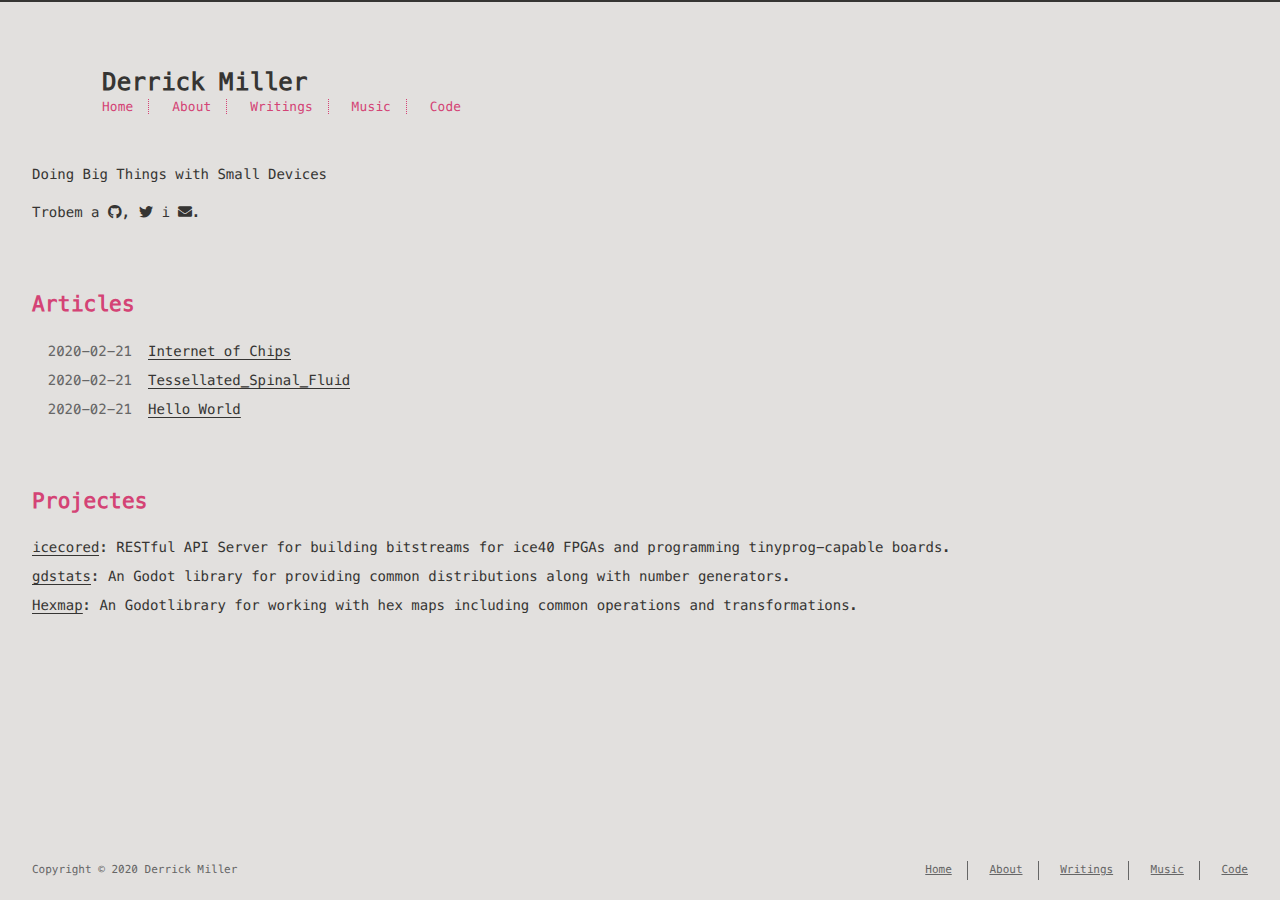
==== index.html @ e5da913b "Site updated: 2020-02-21 11:33:57" ====
<!DOCTYPE html>
<html lang=en>
<head><meta name="generator" content="Hexo 3.8.0">
    <!-- so meta -->
    <meta charset="utf-8">
    <meta http-equiv="X-UA-Compatible" content="IE=edge">
    <meta name="HandheldFriendly" content="True">
    <meta name="viewport" content="width=device-width, initial-scale=1, maximum-scale=1">
    <meta name="description" content="Doing Big Things with Small Devices">
<meta property="og:type" content="website">
<meta property="og:title" content="Derrick Miller">
<meta property="og:url" content="http://drox.zone/index.html">
<meta property="og:site_name" content="Derrick Miller">
<meta property="og:description" content="Doing Big Things with Small Devices">
<meta property="og:locale" content="en-US">
<meta name="twitter:card" content="summary">
<meta name="twitter:title" content="Derrick Miller">
<meta name="twitter:description" content="Doing Big Things with Small Devices">
    
    
        
          
              <link rel="shortcut icon" href="https://www.gravatar.com/avatar/90f75cf8999af265d550653f7cdf4d39?s=16">
          
        
        
          
            <link rel="icon" type="image/png" href="https://www.gravatar.com/avatar/90f75cf8999af265d550653f7cdf4d39?s=192" sizes="192x192">
          
        
        
          
            <link rel="apple-touch-icon" sizes="180x180" href="https://www.gravatar.com/avatar/90f75cf8999af265d550653f7cdf4d39?s=180">
          
        
    
    <!-- title -->
    <title>Derrick Miller</title>
    <!-- styles -->
    <link rel="stylesheet" href="/css/style.css">
    <!-- persian styles -->
    
      <link rel="stylesheet" href="/css/rtl.css">
    
    <!-- rss -->
    
    
</head>

<body class="max-width mx-auto px3 ltr">
    
    <div class="content index py4">
        
          <header id="header">
  <a href="/">
  
    
      <div id="logo" style="background-image: url(https://www.gravatar.com/avatar/90f75cf8999af265d550653f7cdf4d39);"></div>
    
  
    <div id="title">
      <h1>Derrick Miller</h1>
    </div>
  </a>
  <div id="nav">
    <ul>
      <li class="icon">
        <a href="#"><i class="fas fa-bars fa-2x"></i></a>
      </li>
       
        <li><a href="/">Home</a></li>
       
        <li><a href="/about/">About</a></li>
       
        <li><a href="/archives/">Writings</a></li>
       
        <li><a href="https://droxpopuli.bandcamp.com">Music</a></li>
       
        <li><a href="https://github.com/droxpopuli">Code</a></li>
      
    </ul>
  </div>
</header>

        
        <section id="about">
  
    <p>Doing Big Things with Small Devices</p>

  
  
    <p>
      Trobem a
      
      
      
        
          <a class="icon" target="_blank" href="https://github.com/droxpopuli">
            <i class="fab fa-github"></i><!--
      ---></a><!--
    ---><!--
    --->, 
        
      
        
          <a class="icon" target="_blank" href="http://twitter.com/droxpopuli">
            <i class="fab fa-twitter"></i><!--
      ---></a><!--
    ---><!--
    ---> i 
        
      
        
          <a class="icon" target="_blank" href="mailto:droxpopuli@[put-the-google-email-domain-here].com">
            <i class="fas fa-envelope"></i><!--
      ---></a><!--
      ---><!--
    --->.
        
      
    </p>
  
</section>

<section id="writing">
  <span class="h1"><a href="/archives">Articles</a></span>
  
  <ul class="post-list">
    
    
      
    
    
      <li class="post-item">
        
    <div class="meta">
      
        
          <time datetime="2020-02-21T17:15:53.904Z" itemprop="dateModified">2020-02-21</time>
        
      
    </div>


        <span>
    
        <a class href="/2020/02/21/Internet-of-Chips/">Internet of Chips</a>
    


</span>
      </li>
    
      <li class="post-item">
        
    <div class="meta">
      
        
          <time datetime="2020-02-21T16:17:53.036Z" itemprop="dateModified">2020-02-21</time>
        
      
    </div>


        <span>
    
        <a class href="/2019/06/09/Tessellated-Spinal-Fluid/">Tessellated_Spinal_Fluid</a>
    


</span>
      </li>
    
      <li class="post-item">
        
    <div class="meta">
      
        
          <time datetime="2020-02-21T16:17:53.006Z" itemprop="dateModified">2020-02-21</time>
        
      
    </div>


        <span>
    
        <a class href="/2020/02/21/hello-world/">Hello World</a>
    


</span>
      </li>
    
  </ul>
  
</section>


<section id="projects">
  <span class="h1"><a href="https://github.com/droxpopuli">Projectes</a></span>
  <ul class="project-list">
    
      <li class="project-item">
        <a href="https://github.com/droxpopuli/icecored">icecored</a>: <p>RESTful API Server for building bitstreams for ice40 FPGAs and programming tinyprog-capable boards.</p>

      </li>
    
      <li class="project-item">
        <a href="https://github.com/droxpopuli/gdstats">gdstats</a>: <p>An Godot library for providing common distributions along with number generators.</p>

      </li>
    
      <li class="project-item">
        <a href="https://github.com/droxpopuli/HexMap">Hexmap</a>: <p>An Godotlibrary for working with hex maps including common operations and transformations.</p>

      </li>
    
  </ul>
</section>


        
        <footer id="footer">
  <div class="footer-left">
    Copyright &copy; 2020 Derrick Miller
  </div>
  <div class="footer-right">
    <nav>
      <ul>
         
          <li><a href="/">Home</a></li>
         
          <li><a href="/about/">About</a></li>
         
          <li><a href="/archives/">Writings</a></li>
         
          <li><a href="https://droxpopuli.bandcamp.com">Music</a></li>
         
          <li><a href="https://github.com/droxpopuli">Code</a></li>
        
      </ul>
    </nav>
  </div>
</footer>

    </div>
    <!-- styles -->
<link rel="stylesheet" href="/lib/font-awesome/css/all.min.css">
<link rel="stylesheet" href="/lib/justified-gallery/css/justifiedGallery.min.css">

    <!-- jquery -->
<script src="/lib/jquery/jquery.min.js"></script>
<script src="/lib/justified-gallery/js/jquery.justifiedGallery.min.js"></script>
<script src="/js/main.js"></script>
<!-- search -->

<!-- Google Analytics -->

<!-- Baidu Analytics -->

<!-- Disqus Comments -->

    <script type="text/javascript">
        var disqus_shortname = 'droxzone';

        (function(){
            var dsq = document.createElement('script');
            dsq.type = 'text/javascript';
            dsq.async = true;
            dsq.src = '//' + disqus_shortname + '.disqus.com/count.js';
            (document.getElementsByTagName('head')[0] || document.getElementsByTagName('body')[0]).appendChild(dsq);
        }());
    </script>


</body>
</html>
---- css/style.css ----
.inline {
  display: inline;
}
.block {
  display: block;
}
.inline-block {
  display: inline-block;
}
.table {
  display: table;
}
.table-cell {
  display: table-cell;
}
.overflow-hidden {
  overflow: hidden;
}
.overflow-scroll {
  overflow: scroll;
}
.overflow-auto {
  overflow: auto;
}
.clearfix:before,
.clearfix:after {
  display: table;
  content: " ";
}
.clearfix:after {
  clear: both;
}
.left {
  float: left;
}
.right {
  float: right;
}
.fit {
  max-width: 100%;
}
.truncate {
  display: inline-block;
  overflow: hidden;
  text-overflow: ellipsis;
  white-space: nowrap;
}
.max-width-1 {
  max-width: 24rem;
}
.max-width-2 {
  max-width: 32rem;
}
.max-width-3 {
  max-width: 48rem;
}
.max-width-4 {
  max-width: 64rem;
}
.border-box {
  box-sizing: border-box;
}
.m0 {
  margin: 0;
}
.mt0 {
  margin-top: 0;
}
.mr0 {
  margin-right: 0;
}
.mb0 {
  margin-bottom: 0;
}
.ml0 {
  margin-left: 0;
}
.mx0 {
  margin-right: 0;
  margin-left: 0;
}
.my0 {
  margin-top: 0;
  margin-bottom: 0;
}
.m1 {
  margin: 0.5rem;
}
.mt1 {
  margin-top: 0.5rem;
}
.mr1 {
  margin-right: 0.5rem;
}
.mb1 {
  margin-bottom: 0.5rem;
}
.ml1 {
  margin-left: 0.5rem;
}
.mx1 {
  margin-right: 0.5rem;
  margin-left: 0.5rem;
}
.my1 {
  margin-top: 0.5rem;
  margin-bottom: 0.5rem;
}
.m2 {
  margin: 1rem;
}
.mt2 {
  margin-top: 1rem;
}
.mr2 {
  margin-right: 1rem;
}
.mb2 {
  margin-bottom: 1rem;
}
.ml2 {
  margin-left: 1rem;
}
.mx2 {
  margin-right: 1rem;
  margin-left: 1rem;
}
.my2 {
  margin-top: 1rem;
  margin-bottom: 1rem;
}
.m3 {
  margin: 2rem;
}
.mt3 {
  margin-top: 2rem;
}
.mr3 {
  margin-right: 2rem;
}
.mb3 {
  margin-bottom: 2rem;
}
.ml3 {
  margin-left: 2rem;
}
.mx3 {
  margin-right: 2rem;
  margin-left: 2rem;
}
.my3 {
  margin-top: 2rem;
  margin-bottom: 2rem;
}
.m4 {
  margin: 4rem;
}
.mt4 {
  margin-top: 4rem;
}
.mr4 {
  margin-right: 4rem;
}
.mb4 {
  margin-bottom: 4rem;
}
.ml4 {
  margin-left: 4rem;
}
.mx4 {
  margin-right: 4rem;
  margin-left: 4rem;
}
.my4 {
  margin-top: 4rem;
  margin-bottom: 4rem;
}
.mxn1 {
  margin-right: -0.5rem;
  margin-left: -0.5rem;
}
.mxn2 {
  margin-right: -1rem;
  margin-left: -1rem;
}
.mxn3 {
  margin-right: -2rem;
  margin-left: -2rem;
}
.mxn4 {
  margin-right: -4rem;
  margin-left: -4rem;
}
.ml-auto {
  margin-left: auto;
}
.mr-auto {
  margin-right: auto;
}
.mx-auto {
  margin-right: auto;
  margin-left: auto;
}
.p0 {
  padding: 0;
}
.pt0 {
  padding-top: 0;
}
.pr0 {
  padding-right: 0;
}
.pb0 {
  padding-bottom: 0;
}
.pl0 {
  padding-left: 0;
}
.px0 {
  padding-right: 0;
  padding-left: 0;
}
.py0 {
  padding-top: 0;
  padding-bottom: 0;
}
.p1 {
  padding: 0.5rem;
}
.pt1 {
  padding-top: 0.5rem;
}
.pr1 {
  padding-right: 0.5rem;
}
.pb1 {
  padding-bottom: 0.5rem;
}
.pl1 {
  padding-left: 0.5rem;
}
.py1 {
  padding-top: 0.5rem;
  padding-bottom: 0.5rem;
}
.px1 {
  padding-right: 0.5rem;
  padding-left: 0.5rem;
}
.p2 {
  padding: 1rem;
}
.pt2 {
  padding-top: 1rem;
}
.pr2 {
  padding-right: 1rem;
}
.pb2 {
  padding-bottom: 1rem;
}
.pl2 {
  padding-left: 1rem;
}
.py2 {
  padding-top: 1rem;
  padding-bottom: 1rem;
}
.px2 {
  padding-right: 1rem;
  padding-left: 1rem;
}
.p3 {
  padding: 2rem;
}
.pt3 {
  padding-top: 2rem;
}
.pr3 {
  padding-right: 2rem;
}
.pb3 {
  padding-bottom: 2rem;
}
.pl3 {
  padding-left: 2rem;
}
.py3 {
  padding-top: 2rem;
  padding-bottom: 2rem;
}
.px3 {
  padding-right: 2rem;
  padding-left: 2rem;
}
.p4 {
  padding: 4rem;
}
.pt4 {
  padding-top: 4rem;
}
.pr4 {
  padding-right: 4rem;
}
.pb4 {
  padding-bottom: 4rem;
}
.pl4 {
  padding-left: 4rem;
}
.py4 {
  padding-top: 4rem;
  padding-bottom: 4rem;
}
.px4 {
  padding-right: 4rem;
  padding-left: 4rem;
}
body h1,
body .h1 {
  display: block;
  margin-top: 3rem;
  margin-bottom: 1rem;
  color: #d44375;
  letter-spacing: 0.01em;
  font-weight: 700;
  font-style: normal;
  font-size: 1.5em;
  -moz-osx-font-smoothing: grayscale;
  -webkit-font-smoothing: antialiased;
}
body h2,
body .h2 {
  position: relative;
  display: block;
  margin-top: 2rem;
  margin-bottom: 0.5rem;
  color: #111;
  text-transform: none;
  letter-spacing: normal;
  font-weight: bold;
  font-size: 1rem;
}
body h3 {
  color: #111;
  text-decoration: underline;
  font-weight: bold;
  font-size: 0.9rem;
}
body h4,
body h5,
body h6 {
  display: inline;
  border-bottom: 1px dashed #666;
  color: #666;
  text-decoration: none;
  font-weight: normal;
  font-size: 0.9rem;
}
body h3,
body h4,
body h5,
body h6 {
  margin-top: 0.9rem;
  margin-bottom: 0.5rem;
}
body hr {
  border: 1px dashed #666;
  margin: 0;
}
body strong {
  font-weight: bold;
}
body em,
body cite {
  font-style: italic;
}
body sup,
body sub {
  position: relative;
  vertical-align: baseline;
  font-size: 0.75em;
  line-height: 0;
}
body sup {
  top: -0.5em;
}
body sub {
  bottom: -0.2em;
}
body small {
  font-size: 0.85em;
}
body acronym,
body abbr {
  border-bottom: 1px dotted;
}
body ul,
body ol,
body dl {
  line-height: 1.725;
}
body ul ul,
body ol ul,
body ul ol,
body ol ol {
  margin-top: 0;
  margin-bottom: 0;
}
body ol {
  list-style: decimal;
}
body dt {
  font-weight: bold;
}
body table {
  width: 100%;
  border-collapse: collapse;
  text-align: left;
  font-size: 12px;
  overflow: auto;
  display: block;
}
body th {
  padding: 8px;
  border-bottom: 1px dashed #666;
  color: #111;
  font-weight: bold;
  font-size: 13px;
}
body td {
  padding: 9px 8px 0;
  border-bottom: none;
}
@font-face {
  font-style: normal;
  font-family: "Meslo LG";
  src: local("Meslo LG S"), url("../lib/meslo-LG/MesloLGS-Regular.ttf") format("truetype");
}
*,
*:before,
*:after {
  box-sizing: border-box;
}
html {
  margin: 0;
  padding: 0;
  height: 100%;
  border-top: 2px solid #363533;
  -webkit-text-size-adjust: 100%;
  -ms-text-size-adjust: 100%;
}
body {
  margin: 0;
  height: 100%;
  background-color: #e2e0de;
  color: #363533;
  font-display: swap;
  font-weight: 400;
  font-size: 14px;
  font-family: "Menlo", "Meslo LG", monospace;
  line-height: 1.725;
  text-rendering: geometricPrecision;
  flex: 1;
  -moz-osx-font-smoothing: grayscale;
  -webkit-font-smoothing: antialiased;
}
.content {
  position: relative;
  display: flex;
  flex-direction: column;
  min-height: 100%;
  overflow-wrap: break-word;
}
.content p {
  hyphens: auto;
  -moz-hyphens: auto;
  -ms-hyphens: auto;
  -webkit-hyphens: auto;
}
.content code {
  hyphens: manual;
  -moz-hyphens: manual;
  -ms-hyphens: manual;
  -webkit-hyphens: manual;
}
.content a {
  color: #363533;
  text-decoration: none;
  background-image: linear-gradient(transparent, transparent 5px, #363533 5px, #363533);
  background-position: bottom;
  background-size: 100% 6px;
  background-repeat: repeat-x;
}
.content a:hover {
  background-image: linear-gradient(transparent, transparent 4px, #2bbc8a 4px, #2bbc8a);
}
.content a.icon {
  background: none;
}
.content a.icon:hover {
  color: #2bbc8a;
}
.content h1 a,
.content .h1 a,
.content h2 a,
.content h3 a,
.content h4 a,
.content h5 a,
.content h6 a {
  background: none;
  color: inherit;
  text-decoration: none;
}
.content h1 a:hover,
.content .h1 a:hover,
.content h2 a:hover,
.content h3 a:hover,
.content h4 a:hover,
.content h5 a:hover,
.content h6 a:hover {
  background-image: linear-gradient(transparent, transparent 6px, #2bbc8a 6px, #2bbc8a);
  background-position: bottom;
  background-size: 100% 6px;
  background-repeat: repeat-x;
}
.content h6 a {
  background: none;
  color: inherit;
  text-decoration: none;
}
.content h6 a:hover {
  background-image: linear-gradient(transparent, transparent 6px, #2bbc8a 6px, #2bbc8a);
  background-position: bottom;
  background-size: 100% 6px;
  background-repeat: repeat-x;
}
@media (min-width: 540px) {
  .image-wrap {
    flex-direction: row;
    margin-bottom: 2rem;
  }
  .image-wrap .image-block {
    flex: 1 0 35%;
    margin-right: 2rem;
  }
  .image-wrap p {
    flex: 1 0 65%;
  }
}
.max-width {
  max-width: 100rem;
}
@media (max-width: 480px) {
  .px3 {
    padding-right: 1rem;
    padding-left: 1rem;
  }
  .my4 {
    margin-top: 2rem;
    margin-bottom: 2rem;
  }
}
@media (min-width: 480px) {
  p {
    text-align: justify;
  }
}
#header {
  margin: 0 auto 2rem;
  width: 100%;
}
#header h1,
#header .h1 {
  margin-top: 0;
  margin-bottom: 0;
  color: #363533;
  letter-spacing: 0.01em;
  font-weight: 700;
  font-style: normal;
  font-size: 1.5rem;
  line-height: 2rem;
  -moz-osx-font-smoothing: grayscale;
  -webkit-font-smoothing: antialiased;
}
#header a {
  background: none;
  color: inherit;
  text-decoration: none;
}
#header #logo {
  display: inline-block;
  float: left;
  margin-right: 20px;
  width: 50px;
  height: 50px;
  border-radius: 5px;
  filter: grayscale(100%);
  background-size: 50px 50px;
  background-repeat: no-repeat;
  -webkit-filter: grayscale(100%);
}
#header #nav {
  color: #d44375;
  letter-spacing: 0.01em;
  font-weight: 200;
  font-style: normal;
  font-size: 0.8rem;
}
#header #nav ul {
  margin: 0;
  padding: 0;
  list-style-type: none;
  line-height: 15px;
}
#header #nav ul a {
  margin-right: 15px;
  color: #d44375;
}
#header #nav ul a:hover {
  background-image: linear-gradient(transparent, transparent 5px, #d44375 5px, #d44375);
  background-position: bottom;
  background-size: 100% 6px;
  background-repeat: repeat-x;
}
#header #nav ul li {
  display: inline-block;
  margin-right: 15px;
  border-right: 1px dotted #d44375;
  vertical-align: middle;
}
#header #nav ul .icon {
  display: none;
}
#header #nav ul li:last-child {
  margin-right: 0;
  border-right: 0;
}
#header #nav ul li:last-child a {
  margin-right: 0;
}
#header:hover #logo {
  filter: none;
  -webkit-filter: none;
}
@media screen and (max-width: 480px) {
  #header #title {
    display: table;
    margin-right: 5rem;
    min-height: 50px;
  }
  #header #title h1 {
    display: table-cell;
    vertical-align: middle;
  }
  #header #nav ul a:hover {
    background: none;
  }
  #header #nav ul li {
    display: none;
    border-right: 0;
  }
  #header #nav ul li.icon {
    position: absolute;
    top: 77px;
    right: 1rem;
    display: inline-block;
  }
  #header #nav ul.responsive li {
    display: block;
  }
  #header #nav li:not(:first-child) {
    padding-top: 1rem;
    padding-left: 70px;
    font-size: 1rem;
  }
}
#header-post {
  position: fixed;
  top: 2rem;
  right: 0;
  display: inline-block;
  float: right;
  z-index: 100;
}
#header-post a {
  background: none;
  color: inherit;
  text-decoration: none;
}
#header-post a.icon {
  background: none;
}
#header-post a.icon:hover {
  color: #2bbc8a;
}
#header-post ol {
  list-style-type: none;
}
#header-post ul {
  display: inline-block;
  margin: 0;
  padding: 0;
  list-style-type: none;
}
#header-post ul li {
  display: inline-block;
  margin-right: 15px;
  vertical-align: middle;
}
#header-post ul li:last-child {
  margin-right: 0;
}
#header-post #menu-icon {
  float: right;
  margin-right: 2rem;
  margin-left: 15px;
}
#header-post #menu-icon:hover {
  color: #d44375;
}
#header-post #menu-icon-tablet {
  float: right;
  margin-right: 2rem;
  margin-left: 15px;
}
#header-post #menu-icon-tablet:hover {
  color: #d44375;
}
#header-post #top-icon-tablet {
  position: fixed;
  right: 2rem;
  bottom: 2rem;
  margin-right: 2rem;
  margin-left: 15px;
}
#header-post #top-icon-tablet:hover {
  color: #d44375;
}
#header-post .active {
  color: #d44375;
}
#header-post #menu {
  visibility: hidden;
  margin-right: 2rem;
}
#header-post #nav {
  color: #d44375;
  letter-spacing: 0.01em;
  font-weight: 200;
  font-style: normal;
  font-size: 0.8rem;
}
#header-post #nav ul {
  line-height: 15px;
}
#header-post #nav ul a {
  margin-right: 15px;
  color: color-accent-1;
}
#header-post #nav ul a:hover {
  background-image: linear-gradient(transparent, transparent 5px, #d44375 5px, #d44375);
  background-position: bottom;
  background-size: 100% 6px;
  background-repeat: repeat-x;
}
#header-post #nav ul li {
  border-right: 1px dotted #d44375;
}
#header-post #nav ul li:last-child {
  margin-right: 0;
  border-right: 0;
}
#header-post #nav ul li:last-child a {
  margin-right: 0;
}
#header-post #actions {
  float: right;
  margin-top: 2rem;
  margin-right: 2rem;
  width: 100%;
  text-align: right;
}
#header-post #actions ul {
  display: block;
}
#header-post #actions .info {
  display: block;
  font-style: italic;
}
#header-post #share {
  clear: both;
  padding-top: 1rem;
  padding-right: 2rem;
  text-align: right;
}
#header-post #share li {
  display: block;
  margin: 0;
}
#header-post #toc {
  float: right;
  clear: both;
  overflow: auto;
  margin-top: 1rem;
  padding-right: 2rem;
  max-width: 20em;
  max-height: calc(95vh - 7rem);
  text-align: right;
}
#header-post #toc a:hover {
  color: #2bbc8a;
}
#header-post #toc .toc-level-1 > .toc-link {
  display: none;
}
#header-post #toc .toc-level-2 {
  color: #363533;
  font-size: 0.8rem;
}
#header-post #toc .toc-level-2:before {
  color: #d44375;
  content: "#";
}
#header-post #toc .toc-level-3 {
  color: #666;
  font-size: 0.7rem;
}
#header-post #toc .toc-level-4 {
  color: #525252;
  font-size: 0.4rem;
}
#header-post #toc .toc-level-5 {
  display: none;
}
#header-post #toc .toc-level-6 {
  display: none;
}
#header-post #toc .toc-number {
  display: none;
}
@media screen and (max-width: 500px) {
  #header-post {
    display: none;
  }
}
@media screen and (max-width: 900px) {
  #header-post #menu-icon {
    display: none;
  }
  #header-post #actions {
    display: none;
  }
}
@media screen and (max-width: 1199px) {
  #header-post #toc {
    display: none;
  }
}
@media screen and (min-width: 900px) {
  #header-post #menu-icon-tablet {
    display: none !important;
  }
  #header-post #top-icon-tablet {
    display: none !important;
  }
}
@media screen and (min-width: 1199px) {
  #header-post #actions {
    width: auto;
  }
  #header-post #actions ul {
    display: inline-block;
    float: right;
  }
  #header-post #actions .info {
    display: inline;
    float: left;
    margin-right: 2rem;
    font-style: italic;
  }
}
#footer-post {
  position: fixed;
  right: 0;
  bottom: 0;
  left: 0;
  z-index: 5000000;
  width: 100%;
  border-top: 1px solid #666;
  background: #dedcd9;
  transition: opacity 0.2s;
}
#footer-post a {
  background: none;
  color: inherit;
  text-decoration: none;
}
#footer-post a.icon {
  background: none;
}
#footer-post a.icon:hover {
  color: #2bbc8a;
}
#footer-post #nav-footer {
  padding-right: 1rem;
  padding-left: 1rem;
  background: #cdcac6;
  text-align: center;
}
#footer-post #nav-footer a {
  color: #d44375;
  font-size: 1em;
}
#footer-post #nav-footer a:hover {
  background-image: linear-gradient(transparent, transparent 5px, #d44375 5px, #d44375);
  background-position: bottom;
  background-size: 100% 6px;
  background-repeat: repeat-x;
}
#footer-post #nav-footer ul {
  display: table;
  margin: 0;
  padding: 0;
  width: 100%;
  list-style-type: none;
}
#footer-post #nav-footer ul li {
  display: inline-table;
  padding: 10px;
  width: 20%;
  vertical-align: middle;
}
#footer-post #actions-footer {
  overflow: auto;
  margin-top: 1rem;
  margin-bottom: 1rem;
  padding-right: 1rem;
  padding-left: 1rem;
  width: 100%;
  text-align: center;
  white-space: nowrap;
}
#footer-post #actions-footer a {
  display: inline-block;
  padding-left: 1rem;
  color: #d44375;
}
#footer-post #share-footer {
  padding-right: 1rem;
  padding-left: 1rem;
  background: #cdcac6;
  text-align: center;
}
#footer-post #share-footer ul {
  display: table;
  margin: 0;
  padding: 0;
  width: 100%;
  list-style-type: none;
}
#footer-post #share-footer ul li {
  display: inline-table;
  padding: 10px;
  width: 20%;
  vertical-align: middle;
}
#footer-post #toc-footer {
  clear: both;
  padding-top: 1rem;
  padding-bottom: 1rem;
  background: #cdcac6;
  text-align: left;
}
#footer-post #toc-footer ol {
  margin: 0;
  padding-left: 20px;
  list-style-type: none;
}
#footer-post #toc-footer ol li {
  line-height: 30px;
}
#footer-post #toc-footer a:hover {
  color: #2bbc8a;
}
#footer-post #toc-footer .toc-level-1 > .toc-link {
  display: none;
}
#footer-post #toc-footer .toc-level-2 {
  color: #363533;
  font-size: 0.8rem;
}
#footer-post #toc-footer .toc-level-2:before {
  color: #d44375;
  content: "#";
}
#footer-post #toc-footer .toc-level-3 {
  color: #666;
  font-size: 0.7rem;
  line-height: 15px;
}
#footer-post #toc-footer .toc-level-4 {
  display: none;
}
#footer-post #toc-footer .toc-level-5 {
  display: none;
}
#footer-post #toc-footer .toc-level-6 {
  display: none;
}
#footer-post #toc-footer .toc-number {
  display: none;
}
@media screen and (min-width: 500px) {
  #footer-post-container {
    display: none;
  }
}
.post-list {
  padding: 0;
}
.post-list .post-item {
  margin-bottom: 1rem;
  margin-left: 0;
  list-style-type: none;
}
.post-list .post-item .meta {
  display: block;
  margin-right: 16px;
  min-width: 100px;
  color: #666;
  font-size: 14px;
}
@media (min-width: 480px) {
  .post-list .post-item {
    display: flex;
    margin-bottom: 5px;
  }
  .post-list .post-item .meta {
    text-align: left;
  }
}
.project-list {
  padding: 0;
  list-style: none;
}
.project-list .project-item {
  margin-bottom: 5px;
}
.project-list .project-item p {
  display: inline;
}
article header .posttitle {
  margin-top: 0;
  margin-bottom: 0;
  text-transform: none;
  font-size: 1.5em;
  line-height: 1.25;
}
article header .meta {
  margin-top: 0;
  margin-bottom: 1rem;
}
article header .meta * {
  color: #666;
  font-size: 0.85rem;
}
article header .author {
  text-transform: uppercase;
  letter-spacing: 0.01em;
  font-weight: 700;
}
article header .postdate {
  display: inline;
}
article .content h2:before {
  position: absolute;
  top: -4px;
  left: -1rem;
  color: #d44375;
  content: "#";
  font-weight: bold;
  font-size: 1.2rem;
}
article .content img,
article .content video {
  display: block;
  margin: auto;
  max-width: 100%;
  height: auto;
}
article .content .video-container {
  position: relative;
  overflow: hidden;
  padding-top: 56.25%;
  height: 0;
}
article .content .video-container iframe,
article .content .video-container object,
article .content .video-container embed {
  position: absolute;
  top: 0;
  left: 0;
  margin-top: 0;
  width: 100%;
  height: 100%;
}
article .content blockquote {
  margin: 1rem 10px;
  padding: 0.5em 10px;
  background: inherit;
  color: #ab2251;
  quotes: "\201C" "\201D" "\2018" "\2019";
  font-weight: bold;
}
article .content blockquote p {
  margin: 0;
}
article .content blockquote:before {
  margin-right: 0.25em;
  color: #ab2251;
  content: "\201C";
  vertical-align: -0.4em;
  font-size: 2em;
  line-height: 0.1em;
}
article .content blockquote footer {
  margin: line-height 0;
  color: #666;
  font-size: 11px;
}
article .content blockquote footer a {
  background-image: linear-gradient(transparent, transparent 5px, #666 5px, #666);
  color: #666;
}
article .content blockquote footer a:hover {
  background-image: linear-gradient(transparent, transparent 4px, #858585 4px, #858585);
  color: #858585;
}
article .content blockquote footer cite:before {
  padding: 0 0.5em;
  content: "—";
}
article .content .pullquote {
  margin: 0;
  width: 45%;
  text-align: left;
}
article .content .pullquote.left {
  margin-right: 1em;
  margin-left: 0.5em;
}
article .content .pullquote.right {
  margin-right: 0.5em;
  margin-left: 1em;
}
article .content .caption {
  position: relative;
  display: block;
  margin-top: 0.5em;
  color: color-grey;
  text-align: center;
  font-size: 0.9em;
}
.posttitle {
  text-transform: none;
  font-size: 1.5em;
  line-height: 1.25;
}
.article-tag .tag-link {
  background-image: linear-gradient(transparent, transparent 10px, #2bbc8a 10px, #2bbc8a);
  background-position: bottom;
  background-size: 100% 6px;
  background-repeat: repeat-x;
}
.article-tag .tag-link:before {
  content: "#";
}
.article-category .category-link {
  background-image: linear-gradient(transparent, transparent 10px, #2bbc8a 10px, #2bbc8a);
  background-position: bottom;
  background-size: 100% 6px;
  background-repeat: repeat-x;
}
@media (min-width: 480px) {
  .article-tag,
  .article-category {
    display: inline;
  }
  .article-tag:before,
  .article-category:before {
    content: "|";
  }
}
#archive .post-list {
  padding: 0;
}
#archive .post-list .post-item {
  margin-bottom: 1rem;
  margin-left: 0;
  list-style-type: none;
}
#archive .post-list .post-item .meta {
  display: block;
  margin-right: 16px;
  min-width: 100px;
  color: #666;
  font-size: 14px;
}
@media (min-width: 480px) {
  #archive .post-list .post-item {
    display: flex;
    margin-bottom: 5px;
    margin-left: 1rem;
  }
  #archive .post-list .post-item .meta {
    text-align: left;
  }
}
.blog-post-comments {
  margin-top: 4rem;
}
#footer {
  position: absolute;
  bottom: 0;
  margin-bottom: 10px;
  width: 100%;
  color: #666;
  vertical-align: top;
  text-align: center;
  font-size: 11px;
}
#footer ul {
  margin: 0;
  padding: 0;
  list-style: none;
}
#footer li {
  display: inline-block;
  margin-right: 15px;
  border-right: 1px solid #666;
  vertical-align: middle;
}
#footer li a {
  margin-right: 15px;
}
#footer li:last-child {
  margin-right: 0;
  border-right: 0;
}
#footer li:last-child a {
  margin-right: 0;
}
#footer a {
  color: #666;
  text-decoration: underline;
  background-image: none;
}
#footer a:hover {
  color: #858585;
}
#footer .footer-left {
  height: 20px;
  vertical-align: middle;
  line-height: 20px;
}
@media (min-width: 39rem) {
  #footer {
    display: flex;
    flex-flow: row wrap;
    justify-content: space-between;
    align-items: center;
    align-content: center;
    margin-bottom: 20px;
  }
  #footer .footer-left {
    align-self: flex-start;
    margin-right: 20px;
  }
  #footer .footer-right {
    align-self: flex-end;
  }
}
.pagination {
  display: inline-block;
  margin-top: 2rem;
  width: 100%;
  text-align: center;
}
.pagination .page-number {
  color: #363533;
  font-size: 0.8rem;
}
.pagination a {
  padding: 4px 6px;
  border-radius: 5px;
  background-image: none;
  color: #363533;
  text-decoration: none;
}
.pagination a:hover {
  background-image: none;
}
.pagination a:hover:not(.active) {
  color: #111;
}
.search-input {
  padding: 4px 7px;
  width: 100%;
  outline: none;
  border: solid 1px #666;
  border-radius: 5px;
  background-color: #e2e0de;
  color: #363533;
  font-size: 1.2rem;
  -webkit-border-radius: 5px;
  -moz-border-radius: 5px;
}
.search-input:focus {
  border: solid 1px #d44375;
}
#search-result ul.search-result-list {
  padding: 0;
  list-style-type: none;
}
#search-result li {
  margin: 2em auto;
}
#search-result a.search-result-title {
  background-image: none;
  color: #363533;
  text-transform: capitalize;
  font-weight: bold;
  line-height: 1.2;
}
#search-result p.search-result {
  overflow: hidden;
  margin: 0.4em auto;
  max-height: 13em;
  text-align: justify;
  font-size: 0.8em;
}
#search-result em.search-keyword {
  border-bottom: 1px dashed #2bbc8a;
  color: #2bbc8a;
  font-weight: bold;
}
.search-no-result {
  display: none;
  padding-bottom: 0.5em;
  color: #363533;
}
#tag-cloud .tag-cloud-title {
  color: #666;
}
#tag-cloud .tag-cloud-tags {
  clear: both;
  text-align: center;
}
#tag-cloud .tag-cloud-tags a {
  display: inline-block;
  margin: 10px;
}
#categories .category-list-title {
  color: #666;
}
#categories .category-list .category-list-item .category-list-count {
  color: #666;
}
#categories .category-list .category-list-item .category-list-count:before {
  content: " (";
}
#categories .category-list .category-list-item .category-list-count:after {
  content: ")";
}
.highlight {
  color: #6e6b5e;
  background: #fefbec;
}
.highlight .code .comment,
.highlight .code .quote {
  color: #7d7a68;
}
.highlight .code .variable,
.highlight .code .template-variable,
.highlight .code .attribute,
.highlight .code .tag,
.highlight .code .name,
.highlight .code .regexp,
.highlight .code .link,
.highlight .code .selector-id,
.highlight .code .selector-class {
  color: #d73737;
}
.highlight .code .number,
.highlight .code .meta,
.highlight .code .built_in,
.highlight .code .builtin-name,
.highlight .code .literal,
.highlight .code .type,
.highlight .code .params {
  color: #b65611;
}
.highlight .code .string,
.highlight .code .symbol,
.highlight .code .bullet {
  color: #60ac39;
}
.highlight .code .title,
.highlight .code .section {
  color: #6684e1;
}
.highlight .code .keyword,
.highlight .code .selector-tag {
  color: #b854d4;
}
.highlight .code .highlight {
  display: block;
  overflow-x: auto;
  background: #fefbec;
  color: #6e6b5e;
  padding: 0.5em;
}
.highlight .code .emphasis {
  font-style: italic;
}
.highlight .code .strong {
  font-weight: bold;
}
pre {
  overflow-x: auto;
  padding: 10px 15px;
  padding-bottom: 0;
  border: 1px dotted #666;
  border-radius: 4px;
  font-size: 13px;
  font-family: "Menlo", "Meslo LG", monospace;
  line-height: 22px;
  -webkit-border-radius: 4px;
}
pre code {
  display: block;
  padding: 0;
  border: none;
}
code {
  padding: 0 5px;
  border: 1px dotted #666;
  border-radius: 2px;
  -webkit-border-radius: 2px;
}
.highlight {
  overflow-x: auto;
  margin: 1rem 0;
  padding: 10px 15px;
  border-radius: 4px;
  background: #dedcd9;
  font-family: "Menlo", "Meslo LG", monospace;
  -webkit-border-radius: 4px;
}
.highlight figcaption {
  margin: -5px 0 5px;
  color: #757575;
  font-size: 0.9em;
  zoom: 1;
}
.highlight figcaption a {
  float: right;
  color: #757575;
  font-style: italic;
  font-size: 0.8em;
  background-image: linear-gradient(transparent, transparent 10px, #2bbc8a 10px, #2bbc8a);
  background-position: bottom;
  background-size: 100% 6px;
  background-repeat: repeat-x;
}
.highlight figcaption a:hover {
  color: #919191;
}
.highlight figcaption:before,
.highlight figcaption content: "" {
  display: table;
}
.highlight figcaption:after {
  clear: both;
}
.highlight pre {
  padding: 0;
  border: none;
  background: none;
}
.highlight table {
  width: auto;
}
.highlight td.gutter {
  text-align: right;
}
.highlight .line {
  height: 22px;
}
---- css/rtl.css ----
@font-face {
  font-family: Vazir;
  src: url("../lib/vazir-font/Vazir.eot");
  src: url("../lib/vazir-font/Vazir.eot?#iefix") format('embedded-opentype'), url("../lib/vazir-font/Vazir.woff2") format('woff2'), url("../lib/vazir-font/Vazir.woff") format('woff'), url("../lib/vazir-font/Vazir.ttf") format('truetype');
  font-weight: normal;
}
@font-face {
  font-family: Vazir;
  src: url("../lib/vazir-font/Vazir-Bold.eot");
  src: url("../lib/vazir-font/Vazir-Bold.eot?#iefix") format('embedded-opentype'), url("../lib/vazir-font/Vazir-Bold.woff2") format('woff2'), url("../lib/vazir-font/Vazir-Bold.woff") format('woff'), url("../lib/vazir-font/Vazir-Bold.ttf") format('truetype');
  font-weight: bold;
}
@font-face {
  font-family: Vazir;
  src: url("../lib/vazir-font/Vazir-Light.eot");
  src: url("../lib/vazir-font/Vazir-Light.eot?#iefix") format('embedded-opentype'), url("../lib/vazir-font/Vazir-Light.woff2") format('woff2'), url("../lib/vazir-font/Vazir-Light.woff") format('woff'), url("../lib/vazir-font/Vazir-Light.ttf") format('truetype');
  font-weight: 300;
}
.rtl {
  font-family: Vazir, sans-serif;
  direction: rtl;
}
.rtl #nav li {
  margin-right: 0px !important;
  padding-left: 15px;
  border-right: 0px !important;
  border-left: 1px dotted $color-accent-1;
}
.rtl #nav li:last-child {
  margin-right: 15px !important;
  border-left: 0 !important;
}
.rtl #header #logo {
  float: right;
}
.rtl #footer li {
  margin-right: 0px;
  padding-left: 15px;
  border-right: 0px;
  border-left: 1px dotted $color-border;
}
.rtl #footer li:last-child {
  margin-right: 15px !important;
  border-left: 0 !important;
}
.rtl #footer #logo {
  float: right;
}
.rtl article .content h2:before {
  right: -1rem;
}
@media (min-width: 480px) {
  .post-list .post-item .meta {
    text-align: right;
  }
}
---- lib/font-awesome/css/all.min.css ----
/*!
 * Font Awesome Free 5.2.0 by @fontawesome - https://fontawesome.com
 * License - https://fontawesome.com/license (Icons: CC BY 4.0, Fonts: SIL OFL 1.1, Code: MIT License)
 */
.fa,.fab,.fal,.far,.fas{-moz-osx-font-smoothing:grayscale;-webkit-font-smoothing:antialiased;display:inline-block;font-style:normal;font-variant:normal;text-rendering:auto;line-height:1}.fa-lg{font-size:1.33333em;line-height:.75em;vertical-align:-.0667em}.fa-xs{font-size:.75em}.fa-sm{font-size:.875em}.fa-1x{font-size:1em}.fa-2x{font-size:2em}.fa-3x{font-size:3em}.fa-4x{font-size:4em}.fa-5x{font-size:5em}.fa-6x{font-size:6em}.fa-7x{font-size:7em}.fa-8x{font-size:8em}.fa-9x{font-size:9em}.fa-10x{font-size:10em}.fa-fw{text-align:center;width:1.25em}.fa-ul{list-style-type:none;margin-left:2.5em;padding-left:0}.fa-ul>li{position:relative}.fa-li{left:-2em;position:absolute;text-align:center;width:2em;line-height:inherit}.fa-border{border:.08em solid #eee;border-radius:.1em;padding:.2em .25em .15em}.fa-pull-left{float:left}.fa-pull-right{float:right}.fa.fa-pull-left,.fab.fa-pull-left,.fal.fa-pull-left,.far.fa-pull-left,.fas.fa-pull-left{margin-right:.3em}.fa.fa-pull-right,.fab.fa-pull-right,.fal.fa-pull-right,.far.fa-pull-right,.fas.fa-pull-right{margin-left:.3em}.fa-spin{animation:a 2s infinite linear}.fa-pulse{animation:a 1s infinite steps(8)}@keyframes a{0%{transform:rotate(0deg)}to{transform:rotate(1turn)}}.fa-rotate-90{-ms-filter:"progid:DXImageTransform.Microsoft.BasicImage(rotation=1)";transform:rotate(90deg)}.fa-rotate-180{-ms-filter:"progid:DXImageTransform.Microsoft.BasicImage(rotation=2)";transform:rotate(180deg)}.fa-rotate-270{-ms-filter:"progid:DXImageTransform.Microsoft.BasicImage(rotation=3)";transform:rotate(270deg)}.fa-flip-horizontal{-ms-filter:"progid:DXImageTransform.Microsoft.BasicImage(rotation=0, mirror=1)";transform:scaleX(-1)}.fa-flip-vertical{transform:scaleY(-1)}.fa-flip-horizontal.fa-flip-vertical,.fa-flip-vertical{-ms-filter:"progid:DXImageTransform.Microsoft.BasicImage(rotation=2, mirror=1)"}.fa-flip-horizontal.fa-flip-vertical{transform:scale(-1)}:root .fa-flip-horizontal,:root .fa-flip-vertical,:root .fa-rotate-90,:root .fa-rotate-180,:root .fa-rotate-270{-webkit-filter:none;filter:none}.fa-stack{display:inline-block;height:2em;line-height:2em;position:relative;vertical-align:middle;width:2em}.fa-stack-1x,.fa-stack-2x{left:0;position:absolute;text-align:center;width:100%}.fa-stack-1x{line-height:inherit}.fa-stack-2x{font-size:2em}.fa-inverse{color:#fff}.fa-500px:before{content:"\f26e"}.fa-accessible-icon:before{content:"\f368"}.fa-accusoft:before{content:"\f369"}.fa-address-book:before{content:"\f2b9"}.fa-address-card:before{content:"\f2bb"}.fa-adjust:before{content:"\f042"}.fa-adn:before{content:"\f170"}.fa-adversal:before{content:"\f36a"}.fa-affiliatetheme:before{content:"\f36b"}.fa-air-freshener:before{content:"\f5d0"}.fa-algolia:before{content:"\f36c"}.fa-align-center:before{content:"\f037"}.fa-align-justify:before{content:"\f039"}.fa-align-left:before{content:"\f036"}.fa-align-right:before{content:"\f038"}.fa-allergies:before{content:"\f461"}.fa-amazon:before{content:"\f270"}.fa-amazon-pay:before{content:"\f42c"}.fa-ambulance:before{content:"\f0f9"}.fa-american-sign-language-interpreting:before{content:"\f2a3"}.fa-amilia:before{content:"\f36d"}.fa-anchor:before{content:"\f13d"}.fa-android:before{content:"\f17b"}.fa-angellist:before{content:"\f209"}.fa-angle-double-down:before{content:"\f103"}.fa-angle-double-left:before{content:"\f100"}.fa-angle-double-right:before{content:"\f101"}.fa-angle-double-up:before{content:"\f102"}.fa-angle-down:before{content:"\f107"}.fa-angle-left:before{content:"\f104"}.fa-angle-right:before{content:"\f105"}.fa-angle-up:before{content:"\f106"}.fa-angry:before{content:"\f556"}.fa-angrycreative:before{content:"\f36e"}.fa-angular:before{content:"\f420"}.fa-app-store:before{content:"\f36f"}.fa-app-store-ios:before{content:"\f370"}.fa-apper:before{content:"\f371"}.fa-apple:before{content:"\f179"}.fa-apple-alt:before{content:"\f5d1"}.fa-apple-pay:before{content:"\f415"}.fa-archive:before{content:"\f187"}.fa-archway:before{content:"\f557"}.fa-arrow-alt-circle-down:before{content:"\f358"}.fa-arrow-alt-circle-left:before{content:"\f359"}.fa-arrow-alt-circle-right:before{content:"\f35a"}.fa-arrow-alt-circle-up:before{content:"\f35b"}.fa-arrow-circle-down:before{content:"\f0ab"}.fa-arrow-circle-left:before{content:"\f0a8"}.fa-arrow-circle-right:before{content:"\f0a9"}.fa-arrow-circle-up:before{content:"\f0aa"}.fa-arrow-down:before{content:"\f063"}.fa-arrow-left:before{content:"\f060"}.fa-arrow-right:before{content:"\f061"}.fa-arrow-up:before{content:"\f062"}.fa-arrows-alt:before{content:"\f0b2"}.fa-arrows-alt-h:before{content:"\f337"}.fa-arrows-alt-v:before{content:"\f338"}.fa-assistive-listening-systems:before{content:"\f2a2"}.fa-asterisk:before{content:"\f069"}.fa-asymmetrik:before{content:"\f372"}.fa-at:before{content:"\f1fa"}.fa-atlas:before{content:"\f558"}.fa-atom:before{content:"\f5d2"}.fa-audible:before{content:"\f373"}.fa-audio-description:before{content:"\f29e"}.fa-autoprefixer:before{content:"\f41c"}.fa-avianex:before{content:"\f374"}.fa-aviato:before{content:"\f421"}.fa-award:before{content:"\f559"}.fa-aws:before{content:"\f375"}.fa-backspace:before{content:"\f55a"}.fa-backward:before{content:"\f04a"}.fa-balance-scale:before{content:"\f24e"}.fa-ban:before{content:"\f05e"}.fa-band-aid:before{content:"\f462"}.fa-bandcamp:before{content:"\f2d5"}.fa-barcode:before{content:"\f02a"}.fa-bars:before{content:"\f0c9"}.fa-baseball-ball:before{content:"\f433"}.fa-basketball-ball:before{content:"\f434"}.fa-bath:before{content:"\f2cd"}.fa-battery-empty:before{content:"\f244"}.fa-battery-full:before{content:"\f240"}.fa-battery-half:before{content:"\f242"}.fa-battery-quarter:before{content:"\f243"}.fa-battery-three-quarters:before{content:"\f241"}.fa-bed:before{content:"\f236"}.fa-beer:before{content:"\f0fc"}.fa-behance:before{content:"\f1b4"}.fa-behance-square:before{content:"\f1b5"}.fa-bell:before{content:"\f0f3"}.fa-bell-slash:before{content:"\f1f6"}.fa-bezier-curve:before{content:"\f55b"}.fa-bicycle:before{content:"\f206"}.fa-bimobject:before{content:"\f378"}.fa-binoculars:before{content:"\f1e5"}.fa-birthday-cake:before{content:"\f1fd"}.fa-bitbucket:before{content:"\f171"}.fa-bitcoin:before{content:"\f379"}.fa-bity:before{content:"\f37a"}.fa-black-tie:before{content:"\f27e"}.fa-blackberry:before{content:"\f37b"}.fa-blender:before{content:"\f517"}.fa-blind:before{content:"\f29d"}.fa-blogger:before{content:"\f37c"}.fa-blogger-b:before{content:"\f37d"}.fa-bluetooth:before{content:"\f293"}.fa-bluetooth-b:before{content:"\f294"}.fa-bold:before{content:"\f032"}.fa-bolt:before{content:"\f0e7"}.fa-bomb:before{content:"\f1e2"}.fa-bone:before{content:"\f5d7"}.fa-bong:before{content:"\f55c"}.fa-book:before{content:"\f02d"}.fa-book-open:before{content:"\f518"}.fa-book-reader:before{content:"\f5da"}.fa-bookmark:before{content:"\f02e"}.fa-bowling-ball:before{content:"\f436"}.fa-box:before{content:"\f466"}.fa-box-open:before{content:"\f49e"}.fa-boxes:before{content:"\f468"}.fa-braille:before{content:"\f2a1"}.fa-brain:before{content:"\f5dc"}.fa-briefcase:before{content:"\f0b1"}.fa-briefcase-medical:before{content:"\f469"}.fa-broadcast-tower:before{content:"\f519"}.fa-broom:before{content:"\f51a"}.fa-brush:before{content:"\f55d"}.fa-btc:before{content:"\f15a"}.fa-bug:before{content:"\f188"}.fa-building:before{content:"\f1ad"}.fa-bullhorn:before{content:"\f0a1"}.fa-bullseye:before{content:"\f140"}.fa-burn:before{content:"\f46a"}.fa-buromobelexperte:before{content:"\f37f"}.fa-bus:before{content:"\f207"}.fa-bus-alt:before{content:"\f55e"}.fa-buysellads:before{content:"\f20d"}.fa-calculator:before{content:"\f1ec"}.fa-calendar:before{content:"\f133"}.fa-calendar-alt:before{content:"\f073"}.fa-calendar-check:before{content:"\f274"}.fa-calendar-minus:before{content:"\f272"}.fa-calendar-plus:before{content:"\f271"}.fa-calendar-times:before{content:"\f273"}.fa-camera:before{content:"\f030"}.fa-camera-retro:before{content:"\f083"}.fa-cannabis:before{content:"\f55f"}.fa-capsules:before{content:"\f46b"}.fa-car:before{content:"\f1b9"}.fa-car-alt:before{content:"\f5de"}.fa-car-battery:before{content:"\f5df"}.fa-car-crash:before{content:"\f5e1"}.fa-car-side:before{content:"\f5e4"}.fa-caret-down:before{content:"\f0d7"}.fa-caret-left:before{content:"\f0d9"}.fa-caret-right:before{content:"\f0da"}.fa-caret-square-down:before{content:"\f150"}.fa-caret-square-left:before{content:"\f191"}.fa-caret-square-right:before{content:"\f152"}.fa-caret-square-up:before{content:"\f151"}.fa-caret-up:before{content:"\f0d8"}.fa-cart-arrow-down:before{content:"\f218"}.fa-cart-plus:before{content:"\f217"}.fa-cc-amazon-pay:before{content:"\f42d"}.fa-cc-amex:before{content:"\f1f3"}.fa-cc-apple-pay:before{content:"\f416"}.fa-cc-diners-club:before{content:"\f24c"}.fa-cc-discover:before{content:"\f1f2"}.fa-cc-jcb:before{content:"\f24b"}.fa-cc-mastercard:before{content:"\f1f1"}.fa-cc-paypal:before{content:"\f1f4"}.fa-cc-stripe:before{content:"\f1f5"}.fa-cc-visa:before{content:"\f1f0"}.fa-centercode:before{content:"\f380"}.fa-certificate:before{content:"\f0a3"}.fa-chalkboard:before{content:"\f51b"}.fa-chalkboard-teacher:before{content:"\f51c"}.fa-charging-station:before{content:"\f5e7"}.fa-chart-area:before{content:"\f1fe"}.fa-chart-bar:before{content:"\f080"}.fa-chart-line:before{content:"\f201"}.fa-chart-pie:before{content:"\f200"}.fa-check:before{content:"\f00c"}.fa-check-circle:before{content:"\f058"}.fa-check-double:before{content:"\f560"}.fa-check-square:before{content:"\f14a"}.fa-chess:before{content:"\f439"}.fa-chess-bishop:before{content:"\f43a"}.fa-chess-board:before{content:"\f43c"}.fa-chess-king:before{content:"\f43f"}.fa-chess-knight:before{content:"\f441"}.fa-chess-pawn:before{content:"\f443"}.fa-chess-queen:before{content:"\f445"}.fa-chess-rook:before{content:"\f447"}.fa-chevron-circle-down:before{content:"\f13a"}.fa-chevron-circle-left:before{content:"\f137"}.fa-chevron-circle-right:before{content:"\f138"}.fa-chevron-circle-up:before{content:"\f139"}.fa-chevron-down:before{content:"\f078"}.fa-chevron-left:before{content:"\f053"}.fa-chevron-right:before{content:"\f054"}.fa-chevron-up:before{content:"\f077"}.fa-child:before{content:"\f1ae"}.fa-chrome:before{content:"\f268"}.fa-church:before{content:"\f51d"}.fa-circle:before{content:"\f111"}.fa-circle-notch:before{content:"\f1ce"}.fa-clipboard:before{content:"\f328"}.fa-clipboard-check:before{content:"\f46c"}.fa-clipboard-list:before{content:"\f46d"}.fa-clock:before{content:"\f017"}.fa-clone:before{content:"\f24d"}.fa-closed-captioning:before{content:"\f20a"}.fa-cloud:before{content:"\f0c2"}.fa-cloud-download-alt:before{content:"\f381"}.fa-cloud-upload-alt:before{content:"\f382"}.fa-cloudscale:before{content:"\f383"}.fa-cloudsmith:before{content:"\f384"}.fa-cloudversify:before{content:"\f385"}.fa-cocktail:before{content:"\f561"}.fa-code:before{content:"\f121"}.fa-code-branch:before{content:"\f126"}.fa-codepen:before{content:"\f1cb"}.fa-codiepie:before{content:"\f284"}.fa-coffee:before{content:"\f0f4"}.fa-cog:before{content:"\f013"}.fa-cogs:before{content:"\f085"}.fa-coins:before{content:"\f51e"}.fa-columns:before{content:"\f0db"}.fa-comment:before{content:"\f075"}.fa-comment-alt:before{content:"\f27a"}.fa-comment-dots:before{content:"\f4ad"}.fa-comment-slash:before{content:"\f4b3"}.fa-comments:before{content:"\f086"}.fa-compact-disc:before{content:"\f51f"}.fa-compass:before{content:"\f14e"}.fa-compress:before{content:"\f066"}.fa-concierge-bell:before{content:"\f562"}.fa-connectdevelop:before{content:"\f20e"}.fa-contao:before{content:"\f26d"}.fa-cookie:before{content:"\f563"}.fa-cookie-bite:before{content:"\f564"}.fa-copy:before{content:"\f0c5"}.fa-copyright:before{content:"\f1f9"}.fa-couch:before{content:"\f4b8"}.fa-cpanel:before{content:"\f388"}.fa-creative-commons:before{content:"\f25e"}.fa-creative-commons-by:before{content:"\f4e7"}.fa-creative-commons-nc:before{content:"\f4e8"}.fa-creative-commons-nc-eu:before{content:"\f4e9"}.fa-creative-commons-nc-jp:before{content:"\f4ea"}.fa-creative-commons-nd:before{content:"\f4eb"}.fa-creative-commons-pd:before{content:"\f4ec"}.fa-creative-commons-pd-alt:before{content:"\f4ed"}.fa-creative-commons-remix:before{content:"\f4ee"}.fa-creative-commons-sa:before{content:"\f4ef"}.fa-creative-commons-sampling:before{content:"\f4f0"}.fa-creative-commons-sampling-plus:before{content:"\f4f1"}.fa-creative-commons-share:before{content:"\f4f2"}.fa-credit-card:before{content:"\f09d"}.fa-crop:before{content:"\f125"}.fa-crop-alt:before{content:"\f565"}.fa-crosshairs:before{content:"\f05b"}.fa-crow:before{content:"\f520"}.fa-crown:before{content:"\f521"}.fa-css3:before{content:"\f13c"}.fa-css3-alt:before{content:"\f38b"}.fa-cube:before{content:"\f1b2"}.fa-cubes:before{content:"\f1b3"}.fa-cut:before{content:"\f0c4"}.fa-cuttlefish:before{content:"\f38c"}.fa-d-and-d:before{content:"\f38d"}.fa-dashcube:before{content:"\f210"}.fa-database:before{content:"\f1c0"}.fa-deaf:before{content:"\f2a4"}.fa-delicious:before{content:"\f1a5"}.fa-deploydog:before{content:"\f38e"}.fa-deskpro:before{content:"\f38f"}.fa-desktop:before{content:"\f108"}.fa-deviantart:before{content:"\f1bd"}.fa-diagnoses:before{content:"\f470"}.fa-dice:before{content:"\f522"}.fa-dice-five:before{content:"\f523"}.fa-dice-four:before{content:"\f524"}.fa-dice-one:before{content:"\f525"}.fa-dice-six:before{content:"\f526"}.fa-dice-three:before{content:"\f527"}.fa-dice-two:before{content:"\f528"}.fa-digg:before{content:"\f1a6"}.fa-digital-ocean:before{content:"\f391"}.fa-digital-tachograph:before{content:"\f566"}.fa-directions:before{content:"\f5eb"}.fa-discord:before{content:"\f392"}.fa-discourse:before{content:"\f393"}.fa-divide:before{content:"\f529"}.fa-dizzy:before{content:"\f567"}.fa-dna:before{content:"\f471"}.fa-dochub:before{content:"\f394"}.fa-docker:before{content:"\f395"}.fa-dollar-sign:before{content:"\f155"}.fa-dolly:before{content:"\f472"}.fa-dolly-flatbed:before{content:"\f474"}.fa-donate:before{content:"\f4b9"}.fa-door-closed:before{content:"\f52a"}.fa-door-open:before{content:"\f52b"}.fa-dot-circle:before{content:"\f192"}.fa-dove:before{content:"\f4ba"}.fa-download:before{content:"\f019"}.fa-draft2digital:before{content:"\f396"}.fa-drafting-compass:before{content:"\f568"}.fa-draw-polygon:before{content:"\f5ee"}.fa-dribbble:before{content:"\f17d"}.fa-dribbble-square:before{content:"\f397"}.fa-dropbox:before{content:"\f16b"}.fa-drum:before{content:"\f569"}.fa-drum-steelpan:before{content:"\f56a"}.fa-drupal:before{content:"\f1a9"}.fa-dumbbell:before{content:"\f44b"}.fa-dyalog:before{content:"\f399"}.fa-earlybirds:before{content:"\f39a"}.fa-ebay:before{content:"\f4f4"}.fa-edge:before{content:"\f282"}.fa-edit:before{content:"\f044"}.fa-eject:before{content:"\f052"}.fa-elementor:before{content:"\f430"}.fa-ellipsis-h:before{content:"\f141"}.fa-ellipsis-v:before{content:"\f142"}.fa-ello:before{content:"\f5f1"}.fa-ember:before{content:"\f423"}.fa-empire:before{content:"\f1d1"}.fa-envelope:before{content:"\f0e0"}.fa-envelope-open:before{content:"\f2b6"}.fa-envelope-square:before{content:"\f199"}.fa-envira:before{content:"\f299"}.fa-equals:before{content:"\f52c"}.fa-eraser:before{content:"\f12d"}.fa-erlang:before{content:"\f39d"}.fa-ethereum:before{content:"\f42e"}.fa-etsy:before{content:"\f2d7"}.fa-euro-sign:before{content:"\f153"}.fa-exchange-alt:before{content:"\f362"}.fa-exclamation:before{content:"\f12a"}.fa-exclamation-circle:before{content:"\f06a"}.fa-exclamation-triangle:before{content:"\f071"}.fa-expand:before{content:"\f065"}.fa-expand-arrows-alt:before{content:"\f31e"}.fa-expeditedssl:before{content:"\f23e"}.fa-external-link-alt:before{content:"\f35d"}.fa-external-link-square-alt:before{content:"\f360"}.fa-eye:before{content:"\f06e"}.fa-eye-dropper:before{content:"\f1fb"}.fa-eye-slash:before{content:"\f070"}.fa-facebook:before{content:"\f09a"}.fa-facebook-f:before{content:"\f39e"}.fa-facebook-messenger:before{content:"\f39f"}.fa-facebook-square:before{content:"\f082"}.fa-fast-backward:before{content:"\f049"}.fa-fast-forward:before{content:"\f050"}.fa-fax:before{content:"\f1ac"}.fa-feather:before{content:"\f52d"}.fa-feather-alt:before{content:"\f56b"}.fa-female:before{content:"\f182"}.fa-fighter-jet:before{content:"\f0fb"}.fa-file:before{content:"\f15b"}.fa-file-alt:before{content:"\f15c"}.fa-file-archive:before{content:"\f1c6"}.fa-file-audio:before{content:"\f1c7"}.fa-file-code:before{content:"\f1c9"}.fa-file-contract:before{content:"\f56c"}.fa-file-download:before{content:"\f56d"}.fa-file-excel:before{content:"\f1c3"}.fa-file-export:before{content:"\f56e"}.fa-file-image:before{content:"\f1c5"}.fa-file-import:before{content:"\f56f"}.fa-file-invoice:before{content:"\f570"}.fa-file-invoice-dollar:before{content:"\f571"}.fa-file-medical:before{content:"\f477"}.fa-file-medical-alt:before{content:"\f478"}.fa-file-pdf:before{content:"\f1c1"}.fa-file-powerpoint:before{content:"\f1c4"}.fa-file-prescription:before{content:"\f572"}.fa-file-signature:before{content:"\f573"}.fa-file-upload:before{content:"\f574"}.fa-file-video:before{content:"\f1c8"}.fa-file-word:before{content:"\f1c2"}.fa-fill:before{content:"\f575"}.fa-fill-drip:before{content:"\f576"}.fa-film:before{content:"\f008"}.fa-filter:before{content:"\f0b0"}.fa-fingerprint:before{content:"\f577"}.fa-fire:before{content:"\f06d"}.fa-fire-extinguisher:before{content:"\f134"}.fa-firefox:before{content:"\f269"}.fa-first-aid:before{content:"\f479"}.fa-first-order:before{content:"\f2b0"}.fa-first-order-alt:before{content:"\f50a"}.fa-firstdraft:before{content:"\f3a1"}.fa-fish:before{content:"\f578"}.fa-flag:before{content:"\f024"}.fa-flag-checkered:before{content:"\f11e"}.fa-flask:before{content:"\f0c3"}.fa-flickr:before{content:"\f16e"}.fa-flipboard:before{content:"\f44d"}.fa-flushed:before{content:"\f579"}.fa-fly:before{content:"\f417"}.fa-folder:before{content:"\f07b"}.fa-folder-open:before{content:"\f07c"}.fa-font:before{content:"\f031"}.fa-font-awesome:before{content:"\f2b4"}.fa-font-awesome-alt:before{content:"\f35c"}.fa-font-awesome-flag:before{content:"\f425"}.fa-font-awesome-logo-full:before{content:"\f4e6"}.fa-fonticons:before{content:"\f280"}.fa-fonticons-fi:before{content:"\f3a2"}.fa-football-ball:before{content:"\f44e"}.fa-fort-awesome:before{content:"\f286"}.fa-fort-awesome-alt:before{content:"\f3a3"}.fa-forumbee:before{content:"\f211"}.fa-forward:before{content:"\f04e"}.fa-foursquare:before{content:"\f180"}.fa-free-code-camp:before{content:"\f2c5"}.fa-freebsd:before{content:"\f3a4"}.fa-frog:before{content:"\f52e"}.fa-frown:before{content:"\f119"}.fa-frown-open:before{content:"\f57a"}.fa-fulcrum:before{content:"\f50b"}.fa-futbol:before{content:"\f1e3"}.fa-galactic-republic:before{content:"\f50c"}.fa-galactic-senate:before{content:"\f50d"}.fa-gamepad:before{content:"\f11b"}.fa-gas-pump:before{content:"\f52f"}.fa-gavel:before{content:"\f0e3"}.fa-gem:before{content:"\f3a5"}.fa-genderless:before{content:"\f22d"}.fa-get-pocket:before{content:"\f265"}.fa-gg:before{content:"\f260"}.fa-gg-circle:before{content:"\f261"}.fa-gift:before{content:"\f06b"}.fa-git:before{content:"\f1d3"}.fa-git-square:before{content:"\f1d2"}.fa-github:before{content:"\f09b"}.fa-github-alt:before{content:"\f113"}.fa-github-square:before{content:"\f092"}.fa-gitkraken:before{content:"\f3a6"}.fa-gitlab:before{content:"\f296"}.fa-gitter:before{content:"\f426"}.fa-glass-martini:before{content:"\f000"}.fa-glass-martini-alt:before{content:"\f57b"}.fa-glasses:before{content:"\f530"}.fa-glide:before{content:"\f2a5"}.fa-glide-g:before{content:"\f2a6"}.fa-globe:before{content:"\f0ac"}.fa-globe-africa:before{content:"\f57c"}.fa-globe-americas:before{content:"\f57d"}.fa-globe-asia:before{content:"\f57e"}.fa-gofore:before{content:"\f3a7"}.fa-golf-ball:before{content:"\f450"}.fa-goodreads:before{content:"\f3a8"}.fa-goodreads-g:before{content:"\f3a9"}.fa-google:before{content:"\f1a0"}.fa-google-drive:before{content:"\f3aa"}.fa-google-play:before{content:"\f3ab"}.fa-google-plus:before{content:"\f2b3"}.fa-google-plus-g:before{content:"\f0d5"}.fa-google-plus-square:before{content:"\f0d4"}.fa-google-wallet:before{content:"\f1ee"}.fa-graduation-cap:before{content:"\f19d"}.fa-gratipay:before{content:"\f184"}.fa-grav:before{content:"\f2d6"}.fa-greater-than:before{content:"\f531"}.fa-greater-than-equal:before{content:"\f532"}.fa-grimace:before{content:"\f57f"}.fa-grin:before{content:"\f580"}.fa-grin-alt:before{content:"\f581"}.fa-grin-beam:before{content:"\f582"}.fa-grin-beam-sweat:before{content:"\f583"}.fa-grin-hearts:before{content:"\f584"}.fa-grin-squint:before{content:"\f585"}.fa-grin-squint-tears:before{content:"\f586"}.fa-grin-stars:before{content:"\f587"}.fa-grin-tears:before{content:"\f588"}.fa-grin-tongue:before{content:"\f589"}.fa-grin-tongue-squint:before{content:"\f58a"}.fa-grin-tongue-wink:before{content:"\f58b"}.fa-grin-wink:before{content:"\f58c"}.fa-grip-horizontal:before{content:"\f58d"}.fa-grip-vertical:before{content:"\f58e"}.fa-gripfire:before{content:"\f3ac"}.fa-grunt:before{content:"\f3ad"}.fa-gulp:before{content:"\f3ae"}.fa-h-square:before{content:"\f0fd"}.fa-hacker-news:before{content:"\f1d4"}.fa-hacker-news-square:before{content:"\f3af"}.fa-hackerrank:before{content:"\f5f7"}.fa-hand-holding:before{content:"\f4bd"}.fa-hand-holding-heart:before{content:"\f4be"}.fa-hand-holding-usd:before{content:"\f4c0"}.fa-hand-lizard:before{content:"\f258"}.fa-hand-paper:before{content:"\f256"}.fa-hand-peace:before{content:"\f25b"}.fa-hand-point-down:before{content:"\f0a7"}.fa-hand-point-left:before{content:"\f0a5"}.fa-hand-point-right:before{content:"\f0a4"}.fa-hand-point-up:before{content:"\f0a6"}.fa-hand-pointer:before{content:"\f25a"}.fa-hand-rock:before{content:"\f255"}.fa-hand-scissors:before{content:"\f257"}.fa-hand-spock:before{content:"\f259"}.fa-hands:before{content:"\f4c2"}.fa-hands-helping:before{content:"\f4c4"}.fa-handshake:before{content:"\f2b5"}.fa-hashtag:before{content:"\f292"}.fa-hdd:before{content:"\f0a0"}.fa-heading:before{content:"\f1dc"}.fa-headphones:before{content:"\f025"}.fa-headphones-alt:before{content:"\f58f"}.fa-headset:before{content:"\f590"}.fa-heart:before{content:"\f004"}.fa-heartbeat:before{content:"\f21e"}.fa-helicopter:before{content:"\f533"}.fa-highlighter:before{content:"\f591"}.fa-hips:before{content:"\f452"}.fa-hire-a-helper:before{content:"\f3b0"}.fa-history:before{content:"\f1da"}.fa-hockey-puck:before{content:"\f453"}.fa-home:before{content:"\f015"}.fa-hooli:before{content:"\f427"}.fa-hornbill:before{content:"\f592"}.fa-hospital:before{content:"\f0f8"}.fa-hospital-alt:before{content:"\f47d"}.fa-hospital-symbol:before{content:"\f47e"}.fa-hot-tub:before{content:"\f593"}.fa-hotel:before{content:"\f594"}.fa-hotjar:before{content:"\f3b1"}.fa-hourglass:before{content:"\f254"}.fa-hourglass-end:before{content:"\f253"}.fa-hourglass-half:before{content:"\f252"}.fa-hourglass-start:before{content:"\f251"}.fa-houzz:before{content:"\f27c"}.fa-html5:before{content:"\f13b"}.fa-hubspot:before{content:"\f3b2"}.fa-i-cursor:before{content:"\f246"}.fa-id-badge:before{content:"\f2c1"}.fa-id-card:before{content:"\f2c2"}.fa-id-card-alt:before{content:"\f47f"}.fa-image:before{content:"\f03e"}.fa-images:before{content:"\f302"}.fa-imdb:before{content:"\f2d8"}.fa-inbox:before{content:"\f01c"}.fa-indent:before{content:"\f03c"}.fa-industry:before{content:"\f275"}.fa-infinity:before{content:"\f534"}.fa-info:before{content:"\f129"}.fa-info-circle:before{content:"\f05a"}.fa-instagram:before{content:"\f16d"}.fa-internet-explorer:before{content:"\f26b"}.fa-ioxhost:before{content:"\f208"}.fa-italic:before{content:"\f033"}.fa-itunes:before{content:"\f3b4"}.fa-itunes-note:before{content:"\f3b5"}.fa-java:before{content:"\f4e4"}.fa-jedi-order:before{content:"\f50e"}.fa-jenkins:before{content:"\f3b6"}.fa-joget:before{content:"\f3b7"}.fa-joint:before{content:"\f595"}.fa-joomla:before{content:"\f1aa"}.fa-js:before{content:"\f3b8"}.fa-js-square:before{content:"\f3b9"}.fa-jsfiddle:before{content:"\f1cc"}.fa-kaggle:before{content:"\f5fa"}.fa-key:before{content:"\f084"}.fa-keybase:before{content:"\f4f5"}.fa-keyboard:before{content:"\f11c"}.fa-keycdn:before{content:"\f3ba"}.fa-kickstarter:before{content:"\f3bb"}.fa-kickstarter-k:before{content:"\f3bc"}.fa-kiss:before{content:"\f596"}.fa-kiss-beam:before{content:"\f597"}.fa-kiss-wink-heart:before{content:"\f598"}.fa-kiwi-bird:before{content:"\f535"}.fa-korvue:before{content:"\f42f"}.fa-language:before{content:"\f1ab"}.fa-laptop:before{content:"\f109"}.fa-laptop-code:before{content:"\f5fc"}.fa-laravel:before{content:"\f3bd"}.fa-lastfm:before{content:"\f202"}.fa-lastfm-square:before{content:"\f203"}.fa-laugh:before{content:"\f599"}.fa-laugh-beam:before{content:"\f59a"}.fa-laugh-squint:before{content:"\f59b"}.fa-laugh-wink:before{content:"\f59c"}.fa-layer-group:before{content:"\f5fd"}.fa-leaf:before{content:"\f06c"}.fa-leanpub:before{content:"\f212"}.fa-lemon:before{content:"\f094"}.fa-less:before{content:"\f41d"}.fa-less-than:before{content:"\f536"}.fa-less-than-equal:before{content:"\f537"}.fa-level-down-alt:before{content:"\f3be"}.fa-level-up-alt:before{content:"\f3bf"}.fa-life-ring:before{content:"\f1cd"}.fa-lightbulb:before{content:"\f0eb"}.fa-line:before{content:"\f3c0"}.fa-link:before{content:"\f0c1"}.fa-linkedin:before{content:"\f08c"}.fa-linkedin-in:before{content:"\f0e1"}.fa-linode:before{content:"\f2b8"}.fa-linux:before{content:"\f17c"}.fa-lira-sign:before{content:"\f195"}.fa-list:before{content:"\f03a"}.fa-list-alt:before{content:"\f022"}.fa-list-ol:before{content:"\f0cb"}.fa-list-ul:before{content:"\f0ca"}.fa-location-arrow:before{content:"\f124"}.fa-lock:before{content:"\f023"}.fa-lock-open:before{content:"\f3c1"}.fa-long-arrow-alt-down:before{content:"\f309"}.fa-long-arrow-alt-left:before{content:"\f30a"}.fa-long-arrow-alt-right:before{content:"\f30b"}.fa-long-arrow-alt-up:before{content:"\f30c"}.fa-low-vision:before{content:"\f2a8"}.fa-luggage-cart:before{content:"\f59d"}.fa-lyft:before{content:"\f3c3"}.fa-magento:before{content:"\f3c4"}.fa-magic:before{content:"\f0d0"}.fa-magnet:before{content:"\f076"}.fa-mailchimp:before{content:"\f59e"}.fa-male:before{content:"\f183"}.fa-mandalorian:before{content:"\f50f"}.fa-map:before{content:"\f279"}.fa-map-marked:before{content:"\f59f"}.fa-map-marked-alt:before{content:"\f5a0"}.fa-map-marker:before{content:"\f041"}.fa-map-marker-alt:before{content:"\f3c5"}.fa-map-pin:before{content:"\f276"}.fa-map-signs:before{content:"\f277"}.fa-markdown:before{content:"\f60f"}.fa-marker:before{content:"\f5a1"}.fa-mars:before{content:"\f222"}.fa-mars-double:before{content:"\f227"}.fa-mars-stroke:before{content:"\f229"}.fa-mars-stroke-h:before{content:"\f22b"}.fa-mars-stroke-v:before{content:"\f22a"}.fa-mastodon:before{content:"\f4f6"}.fa-maxcdn:before{content:"\f136"}.fa-medal:before{content:"\f5a2"}.fa-medapps:before{content:"\f3c6"}.fa-medium:before{content:"\f23a"}.fa-medium-m:before{content:"\f3c7"}.fa-medkit:before{content:"\f0fa"}.fa-medrt:before{content:"\f3c8"}.fa-meetup:before{content:"\f2e0"}.fa-megaport:before{content:"\f5a3"}.fa-meh:before{content:"\f11a"}.fa-meh-blank:before{content:"\f5a4"}.fa-meh-rolling-eyes:before{content:"\f5a5"}.fa-memory:before{content:"\f538"}.fa-mercury:before{content:"\f223"}.fa-microchip:before{content:"\f2db"}.fa-microphone:before{content:"\f130"}.fa-microphone-alt:before{content:"\f3c9"}.fa-microphone-alt-slash:before{content:"\f539"}.fa-microphone-slash:before{content:"\f131"}.fa-microscope:before{content:"\f610"}.fa-microsoft:before{content:"\f3ca"}.fa-minus:before{content:"\f068"}.fa-minus-circle:before{content:"\f056"}.fa-minus-square:before{content:"\f146"}.fa-mix:before{content:"\f3cb"}.fa-mixcloud:before{content:"\f289"}.fa-mizuni:before{content:"\f3cc"}.fa-mobile:before{content:"\f10b"}.fa-mobile-alt:before{content:"\f3cd"}.fa-modx:before{content:"\f285"}.fa-monero:before{content:"\f3d0"}.fa-money-bill:before{content:"\f0d6"}.fa-money-bill-alt:before{content:"\f3d1"}.fa-money-bill-wave:before{content:"\f53a"}.fa-money-bill-wave-alt:before{content:"\f53b"}.fa-money-check:before{content:"\f53c"}.fa-money-check-alt:before{content:"\f53d"}.fa-monument:before{content:"\f5a6"}.fa-moon:before{content:"\f186"}.fa-mortar-pestle:before{content:"\f5a7"}.fa-motorcycle:before{content:"\f21c"}.fa-mouse-pointer:before{content:"\f245"}.fa-music:before{content:"\f001"}.fa-napster:before{content:"\f3d2"}.fa-neos:before{content:"\f612"}.fa-neuter:before{content:"\f22c"}.fa-newspaper:before{content:"\f1ea"}.fa-nimblr:before{content:"\f5a8"}.fa-nintendo-switch:before{content:"\f418"}.fa-node:before{content:"\f419"}.fa-node-js:before{content:"\f3d3"}.fa-not-equal:before{content:"\f53e"}.fa-notes-medical:before{content:"\f481"}.fa-npm:before{content:"\f3d4"}.fa-ns8:before{content:"\f3d5"}.fa-nutritionix:before{content:"\f3d6"}.fa-object-group:before{content:"\f247"}.fa-object-ungroup:before{content:"\f248"}.fa-odnoklassniki:before{content:"\f263"}.fa-odnoklassniki-square:before{content:"\f264"}.fa-oil-can:before{content:"\f613"}.fa-old-republic:before{content:"\f510"}.fa-opencart:before{content:"\f23d"}.fa-openid:before{content:"\f19b"}.fa-opera:before{content:"\f26a"}.fa-optin-monster:before{content:"\f23c"}.fa-osi:before{content:"\f41a"}.fa-outdent:before{content:"\f03b"}.fa-page4:before{content:"\f3d7"}.fa-pagelines:before{content:"\f18c"}.fa-paint-brush:before{content:"\f1fc"}.fa-paint-roller:before{content:"\f5aa"}.fa-palette:before{content:"\f53f"}.fa-palfed:before{content:"\f3d8"}.fa-pallet:before{content:"\f482"}.fa-paper-plane:before{content:"\f1d8"}.fa-paperclip:before{content:"\f0c6"}.fa-parachute-box:before{content:"\f4cd"}.fa-paragraph:before{content:"\f1dd"}.fa-parking:before{content:"\f540"}.fa-passport:before{content:"\f5ab"}.fa-paste:before{content:"\f0ea"}.fa-patreon:before{content:"\f3d9"}.fa-pause:before{content:"\f04c"}.fa-pause-circle:before{content:"\f28b"}.fa-paw:before{content:"\f1b0"}.fa-paypal:before{content:"\f1ed"}.fa-pen:before{content:"\f304"}.fa-pen-alt:before{content:"\f305"}.fa-pen-fancy:before{content:"\f5ac"}.fa-pen-nib:before{content:"\f5ad"}.fa-pen-square:before{content:"\f14b"}.fa-pencil-alt:before{content:"\f303"}.fa-pencil-ruler:before{content:"\f5ae"}.fa-people-carry:before{content:"\f4ce"}.fa-percent:before{content:"\f295"}.fa-percentage:before{content:"\f541"}.fa-periscope:before{content:"\f3da"}.fa-phabricator:before{content:"\f3db"}.fa-phoenix-framework:before{content:"\f3dc"}.fa-phoenix-squadron:before{content:"\f511"}.fa-phone:before{content:"\f095"}.fa-phone-slash:before{content:"\f3dd"}.fa-phone-square:before{content:"\f098"}.fa-phone-volume:before{content:"\f2a0"}.fa-php:before{content:"\f457"}.fa-pied-piper:before{content:"\f2ae"}.fa-pied-piper-alt:before{content:"\f1a8"}.fa-pied-piper-hat:before{content:"\f4e5"}.fa-pied-piper-pp:before{content:"\f1a7"}.fa-piggy-bank:before{content:"\f4d3"}.fa-pills:before{content:"\f484"}.fa-pinterest:before{content:"\f0d2"}.fa-pinterest-p:before{content:"\f231"}.fa-pinterest-square:before{content:"\f0d3"}.fa-plane:before{content:"\f072"}.fa-plane-arrival:before{content:"\f5af"}.fa-plane-departure:before{content:"\f5b0"}.fa-play:before{content:"\f04b"}.fa-play-circle:before{content:"\f144"}.fa-playstation:before{content:"\f3df"}.fa-plug:before{content:"\f1e6"}.fa-plus:before{content:"\f067"}.fa-plus-circle:before{content:"\f055"}.fa-plus-square:before{content:"\f0fe"}.fa-podcast:before{content:"\f2ce"}.fa-poo:before{content:"\f2fe"}.fa-poop:before{content:"\f619"}.fa-portrait:before{content:"\f3e0"}.fa-pound-sign:before{content:"\f154"}.fa-power-off:before{content:"\f011"}.fa-prescription:before{content:"\f5b1"}.fa-prescription-bottle:before{content:"\f485"}.fa-prescription-bottle-alt:before{content:"\f486"}.fa-print:before{content:"\f02f"}.fa-procedures:before{content:"\f487"}.fa-product-hunt:before{content:"\f288"}.fa-project-diagram:before{content:"\f542"}.fa-pushed:before{content:"\f3e1"}.fa-puzzle-piece:before{content:"\f12e"}.fa-python:before{content:"\f3e2"}.fa-qq:before{content:"\f1d6"}.fa-qrcode:before{content:"\f029"}.fa-question:before{content:"\f128"}.fa-question-circle:before{content:"\f059"}.fa-quidditch:before{content:"\f458"}.fa-quinscape:before{content:"\f459"}.fa-quora:before{content:"\f2c4"}.fa-quote-left:before{content:"\f10d"}.fa-quote-right:before{content:"\f10e"}.fa-r-project:before{content:"\f4f7"}.fa-random:before{content:"\f074"}.fa-ravelry:before{content:"\f2d9"}.fa-react:before{content:"\f41b"}.fa-readme:before{content:"\f4d5"}.fa-rebel:before{content:"\f1d0"}.fa-receipt:before{content:"\f543"}.fa-recycle:before{content:"\f1b8"}.fa-red-river:before{content:"\f3e3"}.fa-reddit:before{content:"\f1a1"}.fa-reddit-alien:before{content:"\f281"}.fa-reddit-square:before{content:"\f1a2"}.fa-redo:before{content:"\f01e"}.fa-redo-alt:before{content:"\f2f9"}.fa-registered:before{content:"\f25d"}.fa-rendact:before{content:"\f3e4"}.fa-renren:before{content:"\f18b"}.fa-reply:before{content:"\f3e5"}.fa-reply-all:before{content:"\f122"}.fa-replyd:before{content:"\f3e6"}.fa-researchgate:before{content:"\f4f8"}.fa-resolving:before{content:"\f3e7"}.fa-retweet:before{content:"\f079"}.fa-rev:before{content:"\f5b2"}.fa-ribbon:before{content:"\f4d6"}.fa-road:before{content:"\f018"}.fa-robot:before{content:"\f544"}.fa-rocket:before{content:"\f135"}.fa-rocketchat:before{content:"\f3e8"}.fa-rockrms:before{content:"\f3e9"}.fa-route:before{content:"\f4d7"}.fa-rss:before{content:"\f09e"}.fa-rss-square:before{content:"\f143"}.fa-ruble-sign:before{content:"\f158"}.fa-ruler:before{content:"\f545"}.fa-ruler-combined:before{content:"\f546"}.fa-ruler-horizontal:before{content:"\f547"}.fa-ruler-vertical:before{content:"\f548"}.fa-rupee-sign:before{content:"\f156"}.fa-sad-cry:before{content:"\f5b3"}.fa-sad-tear:before{content:"\f5b4"}.fa-safari:before{content:"\f267"}.fa-sass:before{content:"\f41e"}.fa-save:before{content:"\f0c7"}.fa-schlix:before{content:"\f3ea"}.fa-school:before{content:"\f549"}.fa-screwdriver:before{content:"\f54a"}.fa-scribd:before{content:"\f28a"}.fa-search:before{content:"\f002"}.fa-search-minus:before{content:"\f010"}.fa-search-plus:before{content:"\f00e"}.fa-searchengin:before{content:"\f3eb"}.fa-seedling:before{content:"\f4d8"}.fa-sellcast:before{content:"\f2da"}.fa-sellsy:before{content:"\f213"}.fa-server:before{content:"\f233"}.fa-servicestack:before{content:"\f3ec"}.fa-shapes:before{content:"\f61f"}.fa-share:before{content:"\f064"}.fa-share-alt:before{content:"\f1e0"}.fa-share-alt-square:before{content:"\f1e1"}.fa-share-square:before{content:"\f14d"}.fa-shekel-sign:before{content:"\f20b"}.fa-shield-alt:before{content:"\f3ed"}.fa-ship:before{content:"\f21a"}.fa-shipping-fast:before{content:"\f48b"}.fa-shirtsinbulk:before{content:"\f214"}.fa-shoe-prints:before{content:"\f54b"}.fa-shopping-bag:before{content:"\f290"}.fa-shopping-basket:before{content:"\f291"}.fa-shopping-cart:before{content:"\f07a"}.fa-shopware:before{content:"\f5b5"}.fa-shower:before{content:"\f2cc"}.fa-shuttle-van:before{content:"\f5b6"}.fa-sign:before{content:"\f4d9"}.fa-sign-in-alt:before{content:"\f2f6"}.fa-sign-language:before{content:"\f2a7"}.fa-sign-out-alt:before{content:"\f2f5"}.fa-signal:before{content:"\f012"}.fa-signature:before{content:"\f5b7"}.fa-simplybuilt:before{content:"\f215"}.fa-sistrix:before{content:"\f3ee"}.fa-sitemap:before{content:"\f0e8"}.fa-sith:before{content:"\f512"}.fa-skull:before{content:"\f54c"}.fa-skyatlas:before{content:"\f216"}.fa-skype:before{content:"\f17e"}.fa-slack:before{content:"\f198"}.fa-slack-hash:before{content:"\f3ef"}.fa-sliders-h:before{content:"\f1de"}.fa-slideshare:before{content:"\f1e7"}.fa-smile:before{content:"\f118"}.fa-smile-beam:before{content:"\f5b8"}.fa-smile-wink:before{content:"\f4da"}.fa-smoking:before{content:"\f48d"}.fa-smoking-ban:before{content:"\f54d"}.fa-snapchat:before{content:"\f2ab"}.fa-snapchat-ghost:before{content:"\f2ac"}.fa-snapchat-square:before{content:"\f2ad"}.fa-snowflake:before{content:"\f2dc"}.fa-solar-panel:before{content:"\f5ba"}.fa-sort:before{content:"\f0dc"}.fa-sort-alpha-down:before{content:"\f15d"}.fa-sort-alpha-up:before{content:"\f15e"}.fa-sort-amount-down:before{content:"\f160"}.fa-sort-amount-up:before{content:"\f161"}.fa-sort-down:before{content:"\f0dd"}.fa-sort-numeric-down:before{content:"\f162"}.fa-sort-numeric-up:before{content:"\f163"}.fa-sort-up:before{content:"\f0de"}.fa-soundcloud:before{content:"\f1be"}.fa-spa:before{content:"\f5bb"}.fa-space-shuttle:before{content:"\f197"}.fa-speakap:before{content:"\f3f3"}.fa-spinner:before{content:"\f110"}.fa-splotch:before{content:"\f5bc"}.fa-spotify:before{content:"\f1bc"}.fa-spray-can:before{content:"\f5bd"}.fa-square:before{content:"\f0c8"}.fa-square-full:before{content:"\f45c"}.fa-squarespace:before{content:"\f5be"}.fa-stack-exchange:before{content:"\f18d"}.fa-stack-overflow:before{content:"\f16c"}.fa-stamp:before{content:"\f5bf"}.fa-star:before{content:"\f005"}.fa-star-half:before{content:"\f089"}.fa-star-half-alt:before{content:"\f5c0"}.fa-star-of-life:before{content:"\f621"}.fa-staylinked:before{content:"\f3f5"}.fa-steam:before{content:"\f1b6"}.fa-steam-square:before{content:"\f1b7"}.fa-steam-symbol:before{content:"\f3f6"}.fa-step-backward:before{content:"\f048"}.fa-step-forward:before{content:"\f051"}.fa-stethoscope:before{content:"\f0f1"}.fa-sticker-mule:before{content:"\f3f7"}.fa-sticky-note:before{content:"\f249"}.fa-stop:before{content:"\f04d"}.fa-stop-circle:before{content:"\f28d"}.fa-stopwatch:before{content:"\f2f2"}.fa-store:before{content:"\f54e"}.fa-store-alt:before{content:"\f54f"}.fa-strava:before{content:"\f428"}.fa-stream:before{content:"\f550"}.fa-street-view:before{content:"\f21d"}.fa-strikethrough:before{content:"\f0cc"}.fa-stripe:before{content:"\f429"}.fa-stripe-s:before{content:"\f42a"}.fa-stroopwafel:before{content:"\f551"}.fa-studiovinari:before{content:"\f3f8"}.fa-stumbleupon:before{content:"\f1a4"}.fa-stumbleupon-circle:before{content:"\f1a3"}.fa-subscript:before{content:"\f12c"}.fa-subway:before{content:"\f239"}.fa-suitcase:before{content:"\f0f2"}.fa-suitcase-rolling:before{content:"\f5c1"}.fa-sun:before{content:"\f185"}.fa-superpowers:before{content:"\f2dd"}.fa-superscript:before{content:"\f12b"}.fa-supple:before{content:"\f3f9"}.fa-surprise:before{content:"\f5c2"}.fa-swatchbook:before{content:"\f5c3"}.fa-swimmer:before{content:"\f5c4"}.fa-swimming-pool:before{content:"\f5c5"}.fa-sync:before{content:"\f021"}.fa-sync-alt:before{content:"\f2f1"}.fa-syringe:before{content:"\f48e"}.fa-table:before{content:"\f0ce"}.fa-table-tennis:before{content:"\f45d"}.fa-tablet:before{content:"\f10a"}.fa-tablet-alt:before{content:"\f3fa"}.fa-tablets:before{content:"\f490"}.fa-tachometer-alt:before{content:"\f3fd"}.fa-tag:before{content:"\f02b"}.fa-tags:before{content:"\f02c"}.fa-tape:before{content:"\f4db"}.fa-tasks:before{content:"\f0ae"}.fa-taxi:before{content:"\f1ba"}.fa-teamspeak:before{content:"\f4f9"}.fa-teeth:before{content:"\f62e"}.fa-teeth-open:before{content:"\f62f"}.fa-telegram:before{content:"\f2c6"}.fa-telegram-plane:before{content:"\f3fe"}.fa-tencent-weibo:before{content:"\f1d5"}.fa-terminal:before{content:"\f120"}.fa-text-height:before{content:"\f034"}.fa-text-width:before{content:"\f035"}.fa-th:before{content:"\f00a"}.fa-th-large:before{content:"\f009"}.fa-th-list:before{content:"\f00b"}.fa-theater-masks:before{content:"\f630"}.fa-themeco:before{content:"\f5c6"}.fa-themeisle:before{content:"\f2b2"}.fa-thermometer:before{content:"\f491"}.fa-thermometer-empty:before{content:"\f2cb"}.fa-thermometer-full:before{content:"\f2c7"}.fa-thermometer-half:before{content:"\f2c9"}.fa-thermometer-quarter:before{content:"\f2ca"}.fa-thermometer-three-quarters:before{content:"\f2c8"}.fa-thumbs-down:before{content:"\f165"}.fa-thumbs-up:before{content:"\f164"}.fa-thumbtack:before{content:"\f08d"}.fa-ticket-alt:before{content:"\f3ff"}.fa-times:before{content:"\f00d"}.fa-times-circle:before{content:"\f057"}.fa-tint:before{content:"\f043"}.fa-tint-slash:before{content:"\f5c7"}.fa-tired:before{content:"\f5c8"}.fa-toggle-off:before{content:"\f204"}.fa-toggle-on:before{content:"\f205"}.fa-toolbox:before{content:"\f552"}.fa-tooth:before{content:"\f5c9"}.fa-trade-federation:before{content:"\f513"}.fa-trademark:before{content:"\f25c"}.fa-traffic-light:before{content:"\f637"}.fa-train:before{content:"\f238"}.fa-transgender:before{content:"\f224"}.fa-transgender-alt:before{content:"\f225"}.fa-trash:before{content:"\f1f8"}.fa-trash-alt:before{content:"\f2ed"}.fa-tree:before{content:"\f1bb"}.fa-trello:before{content:"\f181"}.fa-tripadvisor:before{content:"\f262"}.fa-trophy:before{content:"\f091"}.fa-truck:before{content:"\f0d1"}.fa-truck-loading:before{content:"\f4de"}.fa-truck-monster:before{content:"\f63b"}.fa-truck-moving:before{content:"\f4df"}.fa-truck-pickup:before{content:"\f63c"}.fa-tshirt:before{content:"\f553"}.fa-tty:before{content:"\f1e4"}.fa-tumblr:before{content:"\f173"}.fa-tumblr-square:before{content:"\f174"}.fa-tv:before{content:"\f26c"}.fa-twitch:before{content:"\f1e8"}.fa-twitter:before{content:"\f099"}.fa-twitter-square:before{content:"\f081"}.fa-typo3:before{content:"\f42b"}.fa-uber:before{content:"\f402"}.fa-uikit:before{content:"\f403"}.fa-umbrella:before{content:"\f0e9"}.fa-umbrella-beach:before{content:"\f5ca"}.fa-underline:before{content:"\f0cd"}.fa-undo:before{content:"\f0e2"}.fa-undo-alt:before{content:"\f2ea"}.fa-uniregistry:before{content:"\f404"}.fa-universal-access:before{content:"\f29a"}.fa-university:before{content:"\f19c"}.fa-unlink:before{content:"\f127"}.fa-unlock:before{content:"\f09c"}.fa-unlock-alt:before{content:"\f13e"}.fa-untappd:before{content:"\f405"}.fa-upload:before{content:"\f093"}.fa-usb:before{content:"\f287"}.fa-user:before{content:"\f007"}.fa-user-alt:before{content:"\f406"}.fa-user-alt-slash:before{content:"\f4fa"}.fa-user-astronaut:before{content:"\f4fb"}.fa-user-check:before{content:"\f4fc"}.fa-user-circle:before{content:"\f2bd"}.fa-user-clock:before{content:"\f4fd"}.fa-user-cog:before{content:"\f4fe"}.fa-user-edit:before{content:"\f4ff"}.fa-user-friends:before{content:"\f500"}.fa-user-graduate:before{content:"\f501"}.fa-user-lock:before{content:"\f502"}.fa-user-md:before{content:"\f0f0"}.fa-user-minus:before{content:"\f503"}.fa-user-ninja:before{content:"\f504"}.fa-user-plus:before{content:"\f234"}.fa-user-secret:before{content:"\f21b"}.fa-user-shield:before{content:"\f505"}.fa-user-slash:before{content:"\f506"}.fa-user-tag:before{content:"\f507"}.fa-user-tie:before{content:"\f508"}.fa-user-times:before{content:"\f235"}.fa-users:before{content:"\f0c0"}.fa-users-cog:before{content:"\f509"}.fa-ussunnah:before{content:"\f407"}.fa-utensil-spoon:before{content:"\f2e5"}.fa-utensils:before{content:"\f2e7"}.fa-vaadin:before{content:"\f408"}.fa-vector-square:before{content:"\f5cb"}.fa-venus:before{content:"\f221"}.fa-venus-double:before{content:"\f226"}.fa-venus-mars:before{content:"\f228"}.fa-viacoin:before{content:"\f237"}.fa-viadeo:before{content:"\f2a9"}.fa-viadeo-square:before{content:"\f2aa"}.fa-vial:before{content:"\f492"}.fa-vials:before{content:"\f493"}.fa-viber:before{content:"\f409"}.fa-video:before{content:"\f03d"}.fa-video-slash:before{content:"\f4e2"}.fa-vimeo:before{content:"\f40a"}.fa-vimeo-square:before{content:"\f194"}.fa-vimeo-v:before{content:"\f27d"}.fa-vine:before{content:"\f1ca"}.fa-vk:before{content:"\f189"}.fa-vnv:before{content:"\f40b"}.fa-volleyball-ball:before{content:"\f45f"}.fa-volume-down:before{content:"\f027"}.fa-volume-off:before{content:"\f026"}.fa-volume-up:before{content:"\f028"}.fa-vuejs:before{content:"\f41f"}.fa-walking:before{content:"\f554"}.fa-wallet:before{content:"\f555"}.fa-warehouse:before{content:"\f494"}.fa-weebly:before{content:"\f5cc"}.fa-weibo:before{content:"\f18a"}.fa-weight:before{content:"\f496"}.fa-weight-hanging:before{content:"\f5cd"}.fa-weixin:before{content:"\f1d7"}.fa-whatsapp:before{content:"\f232"}.fa-whatsapp-square:before{content:"\f40c"}.fa-wheelchair:before{content:"\f193"}.fa-whmcs:before{content:"\f40d"}.fa-wifi:before{content:"\f1eb"}.fa-wikipedia-w:before{content:"\f266"}.fa-window-close:before{content:"\f410"}.fa-window-maximize:before{content:"\f2d0"}.fa-window-minimize:before{content:"\f2d1"}.fa-window-restore:before{content:"\f2d2"}.fa-windows:before{content:"\f17a"}.fa-wine-glass:before{content:"\f4e3"}.fa-wine-glass-alt:before{content:"\f5ce"}.fa-wix:before{content:"\f5cf"}.fa-wolf-pack-battalion:before{content:"\f514"}.fa-won-sign:before{content:"\f159"}.fa-wordpress:before{content:"\f19a"}.fa-wordpress-simple:before{content:"\f411"}.fa-wpbeginner:before{content:"\f297"}.fa-wpexplorer:before{content:"\f2de"}.fa-wpforms:before{content:"\f298"}.fa-wrench:before{content:"\f0ad"}.fa-x-ray:before{content:"\f497"}.fa-xbox:before{content:"\f412"}.fa-xing:before{content:"\f168"}.fa-xing-square:before{content:"\f169"}.fa-y-combinator:before{content:"\f23b"}.fa-yahoo:before{content:"\f19e"}.fa-yandex:before{content:"\f413"}.fa-yandex-international:before{content:"\f414"}.fa-yelp:before{content:"\f1e9"}.fa-yen-sign:before{content:"\f157"}.fa-yoast:before{content:"\f2b1"}.fa-youtube:before{content:"\f167"}.fa-youtube-square:before{content:"\f431"}.fa-zhihu:before{content:"\f63f"}.sr-only{border:0;clip:rect(0,0,0,0);height:1px;margin:-1px;overflow:hidden;padding:0;position:absolute;width:1px}.sr-only-focusable:active,.sr-only-focusable:focus{clip:auto;height:auto;margin:0;overflow:visible;position:static;width:auto}@font-face{font-family:"Font Awesome 5 Brands";font-style:normal;font-weight:normal;src:url(../webfonts/fa-brands-400.eot);src:url(../webfonts/fa-brands-400.eot?#iefix) format("embedded-opentype"),url(../webfonts/fa-brands-400.woff2) format("woff2"),url(../webfonts/fa-brands-400.woff) format("woff"),url(../webfonts/fa-brands-400.ttf) format("truetype"),url(../webfonts/fa-brands-400.svg#fontawesome) format("svg")}.fab{font-family:"Font Awesome 5 Brands"}@font-face{font-family:"Font Awesome 5 Free";font-style:normal;font-weight:400;src:url(../webfonts/fa-regular-400.eot);src:url(../webfonts/fa-regular-400.eot?#iefix) format("embedded-opentype"),url(../webfonts/fa-regular-400.woff2) format("woff2"),url(../webfonts/fa-regular-400.woff) format("woff"),url(../webfonts/fa-regular-400.ttf) format("truetype"),url(../webfonts/fa-regular-400.svg#fontawesome) format("svg")}.far{font-weight:400}@font-face{font-family:"Font Awesome 5 Free";font-style:normal;font-weight:900;src:url(../webfonts/fa-solid-900.eot);src:url(../webfonts/fa-solid-900.eot?#iefix) format("embedded-opentype"),url(../webfonts/fa-solid-900.woff2) format("woff2"),url(../webfonts/fa-solid-900.woff) format("woff"),url(../webfonts/fa-solid-900.ttf) format("truetype"),url(../webfonts/fa-solid-900.svg#fontawesome) format("svg")}.fa,.far,.fas{font-family:"Font Awesome 5 Free"}.fa,.fas{font-weight:900}
---- lib/justified-gallery/css/justifiedGallery.min.css ----
/*!
 * justifiedGallery - v3.7.0
 * http://miromannino.github.io/Justified-Gallery/
 * Copyright (c) 2018 Miro Mannino
 * Licensed under the MIT license.
 */
.justified-gallery {
  width: 100%;
  position: relative;
  overflow: hidden;
}
.justified-gallery > a,
.justified-gallery > div,
.justified-gallery > figure {
  position: absolute;
  display: inline-block;
  overflow: hidden;
  /* background: #888888; To have gray placeholders while the gallery is loading with waitThumbnailsLoad = false */
  filter: "alpha(opacity=10)";
  opacity: 0.1;
  margin: 0;
  padding: 0;
}
.justified-gallery > a > img,
.justified-gallery > div > img,
.justified-gallery > figure > img,
.justified-gallery > a > a > img,
.justified-gallery > div > a > img,
.justified-gallery > figure > a > img {
  position: absolute;
  top: 50%;
  left: 50%;
  margin: 0;
  padding: 0;
  border: none;
  filter: "alpha(opacity=0)";
  opacity: 0;
}
.justified-gallery > a > .caption,
.justified-gallery > div > .caption,
.justified-gallery > figure > .caption {
  display: none;
  position: absolute;
  bottom: 0;
  padding: 5px;
  background-color: #000000;
  left: 0;
  right: 0;
  margin: 0;
  color: white;
  font-size: 12px;
  font-weight: 300;
  font-family: sans-serif;
}
.justified-gallery > a > .caption.caption-visible,
.justified-gallery > div > .caption.caption-visible,
.justified-gallery > figure > .caption.caption-visible {
  display: initial;
  filter: "alpha(opacity=70)";
  opacity: 0.7;
  -webkit-transition: opacity 500ms ease-in;
  -moz-transition: opacity 500ms ease-in;
  -o-transition: opacity 500ms ease-in;
  transition: opacity 500ms ease-in;
}
.justified-gallery > .entry-visible {
  filter: "alpha(opacity=100)";
  opacity: 1;
  background: none;
}
.justified-gallery > .entry-visible > img,
.justified-gallery > .entry-visible > a > img {
  filter: "alpha(opacity=100)";
  opacity: 1;
  -webkit-transition: opacity 500ms ease-in;
  -moz-transition: opacity 500ms ease-in;
  -o-transition: opacity 500ms ease-in;
  transition: opacity 500ms ease-in;
}
.justified-gallery > .jg-filtered {
  display: none;
}
.justified-gallery > .spinner {
  position: absolute;
  bottom: 0;
  margin-left: -24px;
  padding: 10px 0 10px 0;
  left: 50%;
  filter: "alpha(opacity=100)";
  opacity: 1;
  overflow: initial;
}
.justified-gallery > .spinner > span {
  display: inline-block;
  filter: "alpha(opacity=0)";
  opacity: 0;
  width: 8px;
  height: 8px;
  margin: 0 4px 0 4px;
  background-color: #000;
  border-radius: 6px;
}
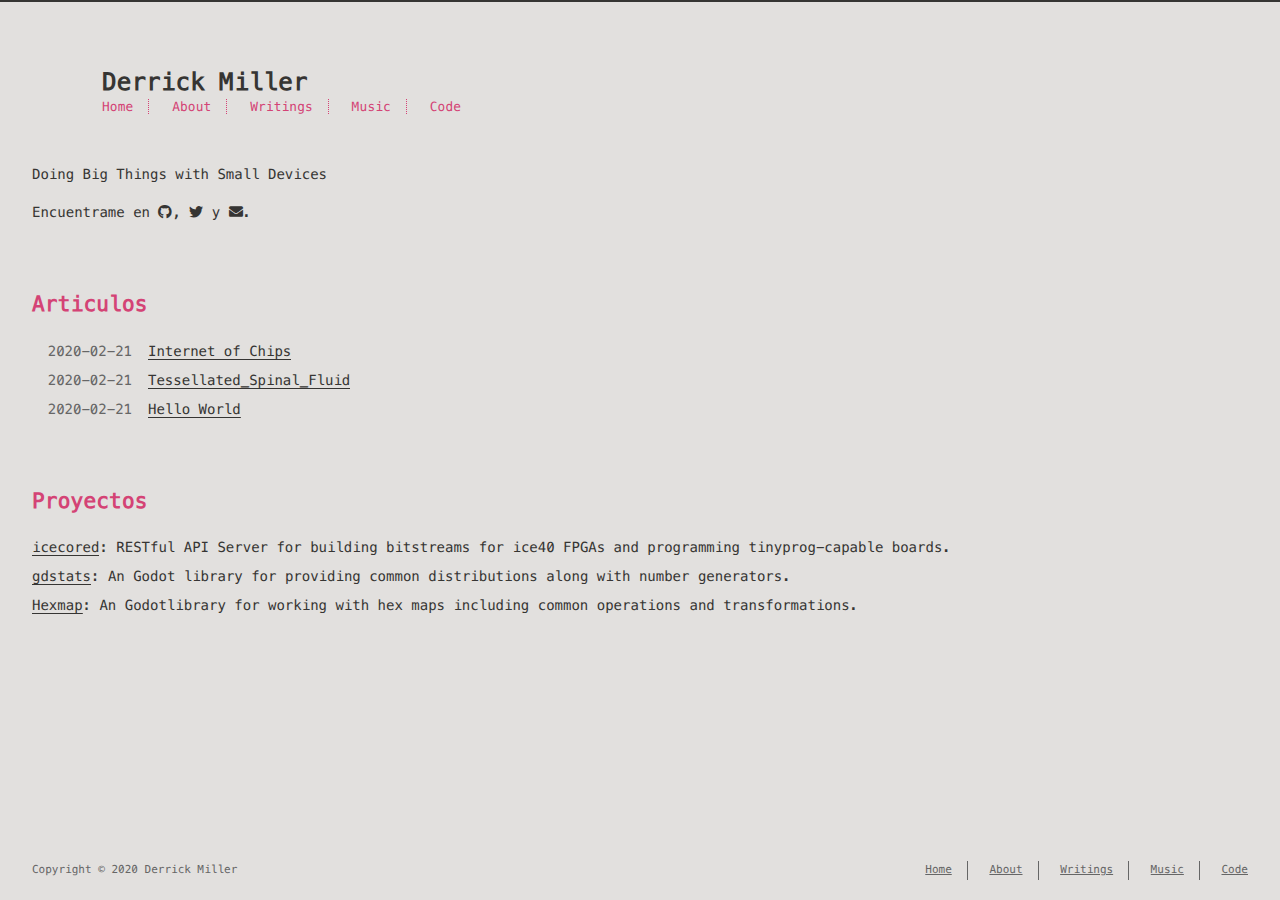
==== commit 805e3cc6: "Site updated: 2020-02-21 11:44:11" ====
--- a/index.html
+++ b/index.html
@@ -90,7 +90,7 @@
   
   
     <p>
-      Trobem a
+      Encuentrame en
       
       
       
@@ -107,7 +107,7 @@
             <i class="fab fa-twitter"></i><!--
       ---></a><!--
     ---><!--
-    ---> i 
+    ---> y 
         
       
         
@@ -123,7 +123,7 @@
 </section>
 
 <section id="writing">
-  <span class="h1"><a href="/archives">Articles</a></span>
+  <span class="h1"><a href="/archives">Articulos</a></span>
   
   <ul class="post-list">
     
@@ -136,7 +136,7 @@
     <div class="meta">
       
         
-          <time datetime="2020-02-21T17:15:53.904Z" itemprop="dateModified">2020-02-21</time>
+          <time datetime="2020-02-21T17:43:33.756Z" itemprop="dateModified">2020-02-21</time>
         
       
     </div>
@@ -197,7 +197,7 @@
 
 
 <section id="projects">
-  <span class="h1"><a href="https://github.com/droxpopuli">Projectes</a></span>
+  <span class="h1"><a href="https://github.com/droxpopuli">Proyectos</a></span>
   <ul class="project-list">
     
       <li class="project-item">
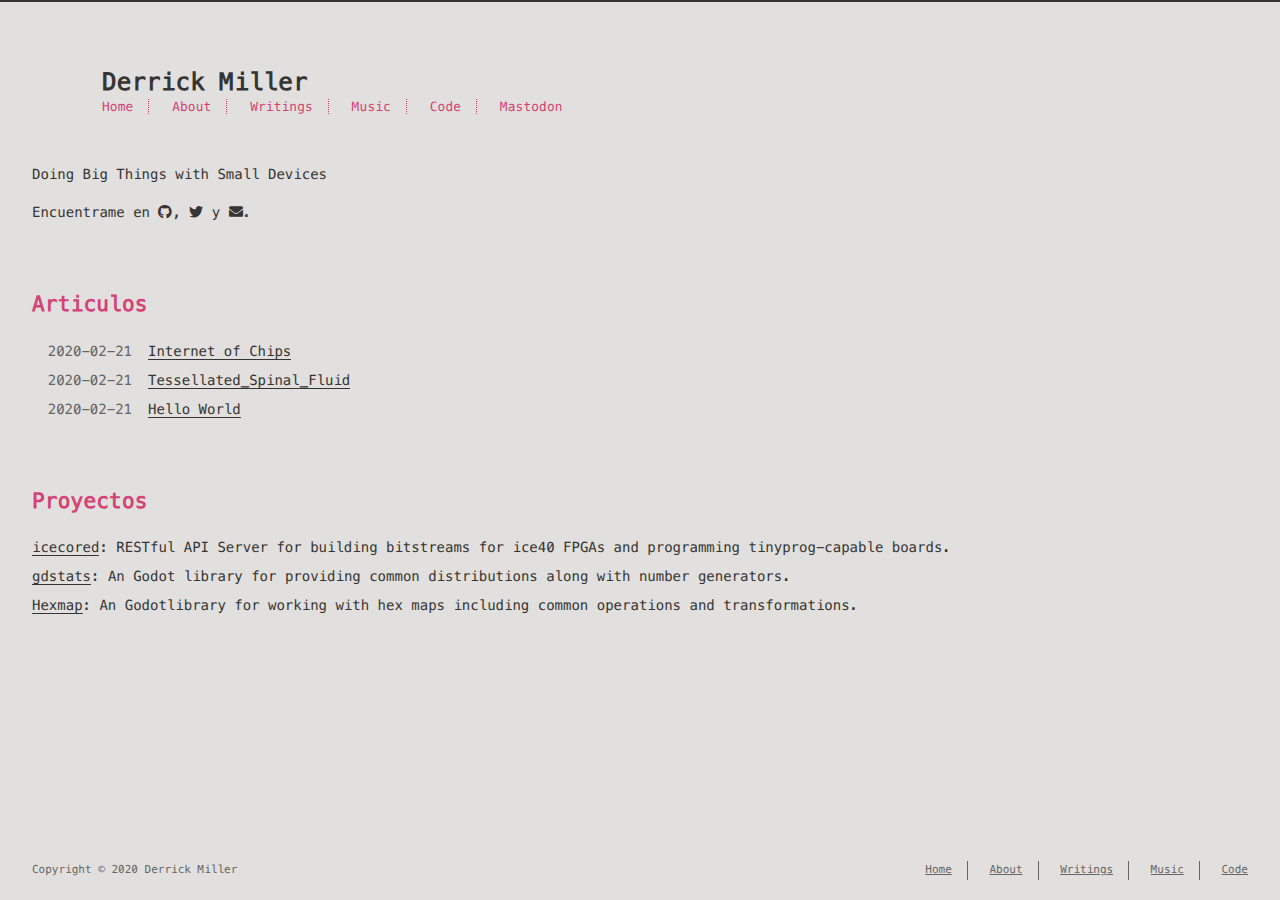
==== commit a13ea208: "Update index.html" ====
--- a/index.html
+++ b/index.html
@@ -77,6 +77,8 @@
         <li><a href="https://droxpopuli.bandcamp.com">Music</a></li>
        
         <li><a href="https://github.com/droxpopuli">Code</a></li>
+        
+        <li><a rel="me" href="https://mastodon.social/@droxpopuli">Mastodon</a></li>
       
     </ul>
   </div>
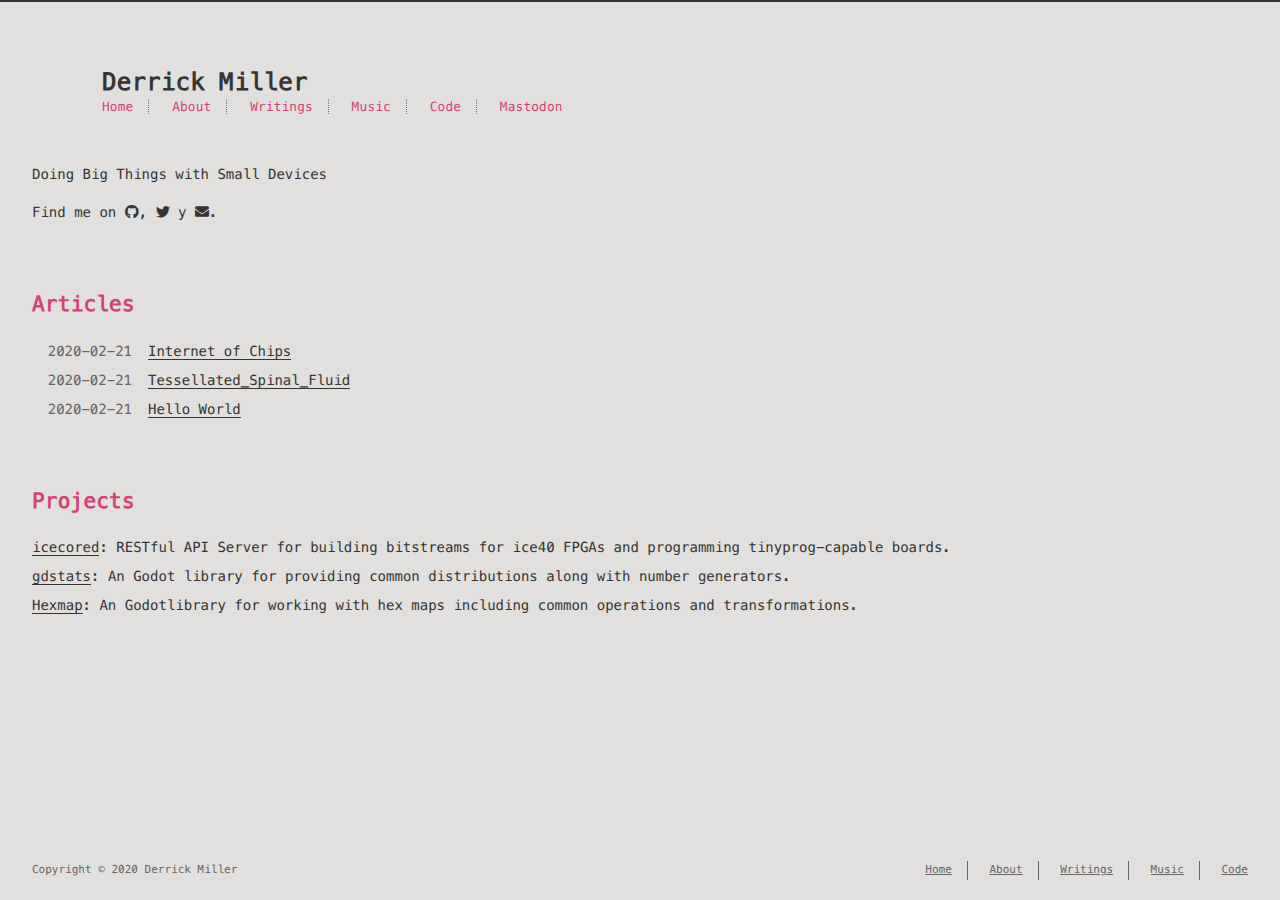
==== commit 3c6ec4b5: "Update index.html" ====
--- a/index.html
+++ b/index.html
@@ -92,7 +92,7 @@
   
   
     <p>
-      Encuentrame en
+      Find me on
       
       
       
@@ -125,7 +125,7 @@
 </section>
 
 <section id="writing">
-  <span class="h1"><a href="/archives">Articulos</a></span>
+  <span class="h1"><a href="/archives">Articles</a></span>
   
   <ul class="post-list">
     
@@ -199,7 +199,7 @@
 
 
 <section id="projects">
-  <span class="h1"><a href="https://github.com/droxpopuli">Proyectos</a></span>
+  <span class="h1"><a href="https://github.com/droxpopuli">Projects</a></span>
   <ul class="project-list">
     
       <li class="project-item">
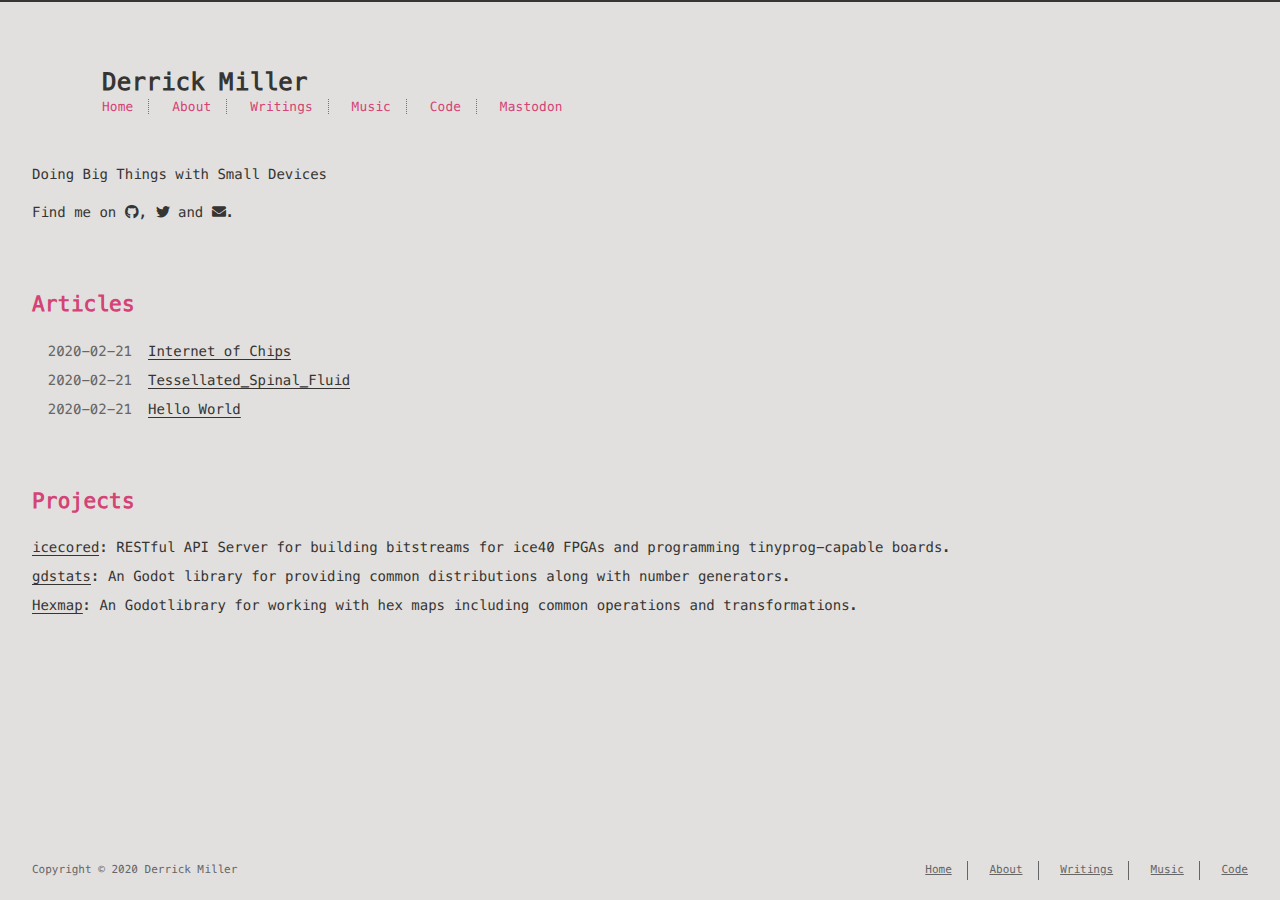
==== commit 9c983339: "Update index.html" ====
--- a/index.html
+++ b/index.html
@@ -109,7 +109,7 @@
             <i class="fab fa-twitter"></i><!--
       ---></a><!--
     ---><!--
-    ---> y 
+    ---> and
         
       
         
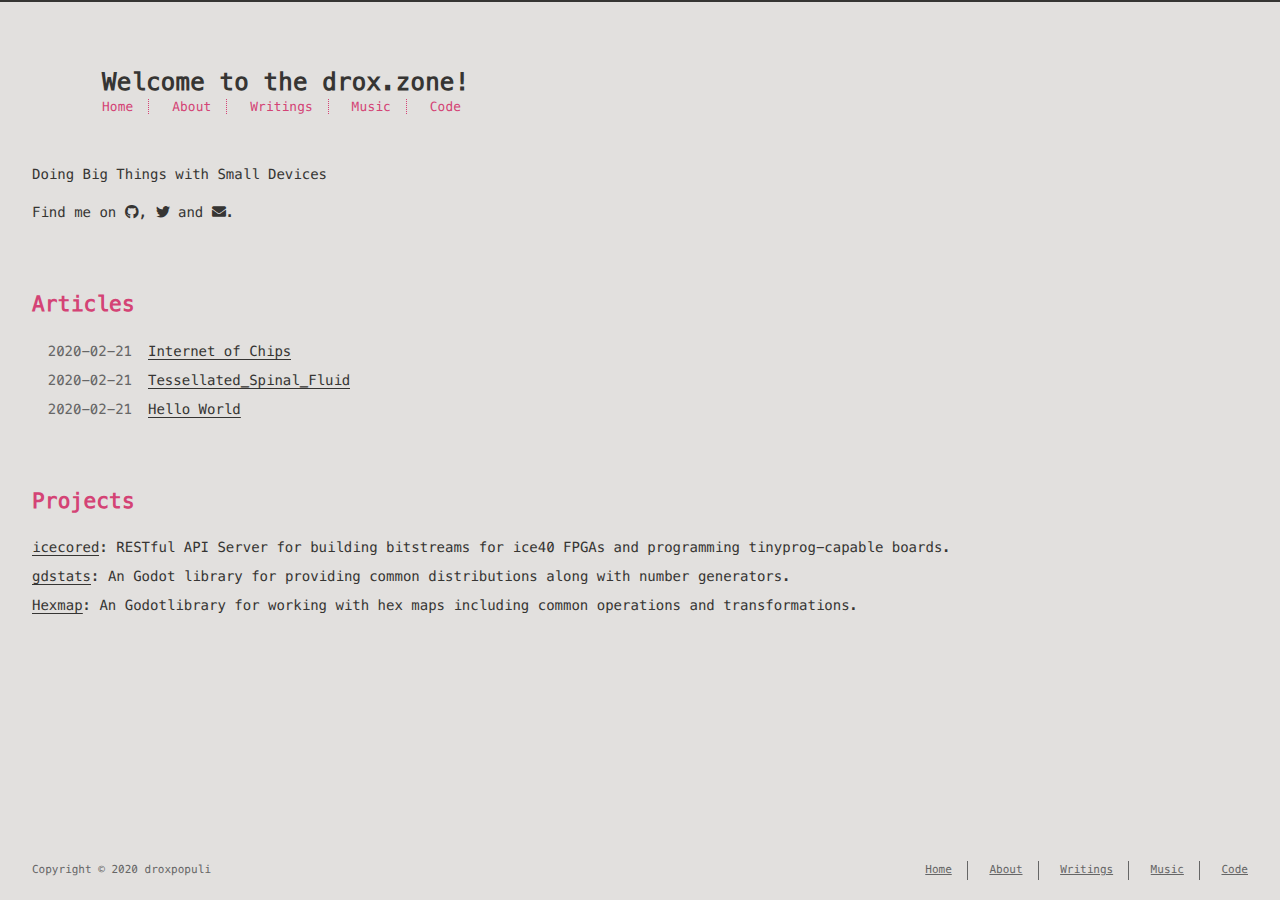
==== commit 74331017: "Update index.html" ====
--- a/index.html
+++ b/index.html
@@ -35,7 +35,7 @@
         
     
     <!-- title -->
-    <title>Derrick Miller</title>
+    <title>Welcome to the drox.zone</title>
     <!-- styles -->
     <link rel="stylesheet" href="/css/style.css">
     <!-- persian styles -->
@@ -59,7 +59,7 @@
     
   
     <div id="title">
-      <h1>Derrick Miller</h1>
+      <h1>Welcome to the drox.zone!</h1>
     </div>
   </a>
   <div id="nav">
@@ -77,8 +77,6 @@
         <li><a href="https://droxpopuli.bandcamp.com">Music</a></li>
        
         <li><a href="https://github.com/droxpopuli">Code</a></li>
-        
-        <li><a rel="me" href="https://mastodon.social/@droxpopuli">Mastodon</a></li>
       
     </ul>
   </div>
@@ -224,7 +222,7 @@
         
         <footer id="footer">
   <div class="footer-left">
-    Copyright &copy; 2020 Derrick Miller
+    Copyright &copy; 2020 droxpopuli
   </div>
   <div class="footer-right">
     <nav>
